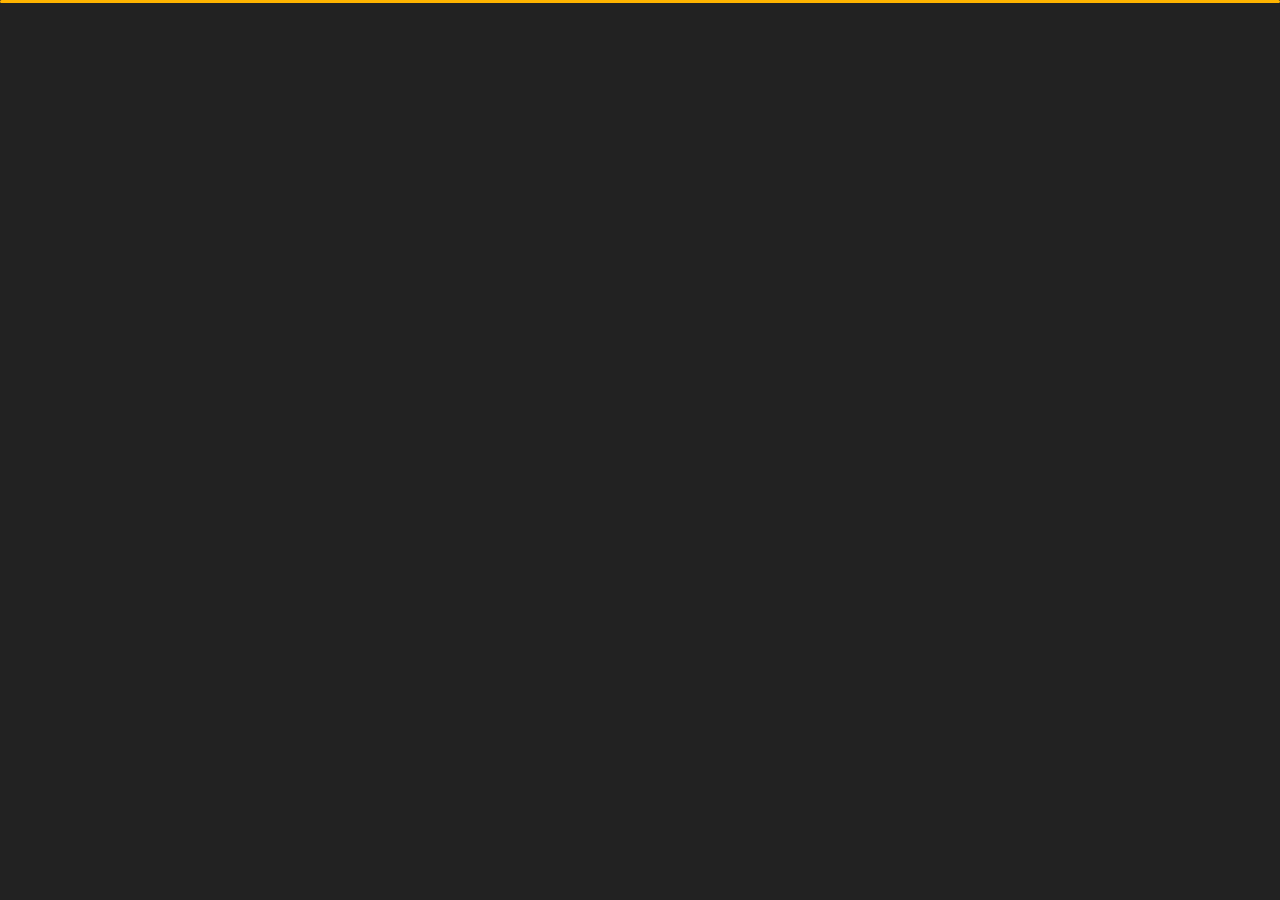
==== index.html @ 79e718c4 "Phase 1" ====
﻿<!DOCTYPE html>
<html lang="en">


<head>
    <meta charset="utf-8">
    <title> Manoj KC</title>
    <link rel="shortcut icon" type="image" href="img/logomark.png">
    <meta name="viewport" content="width=device-width, initial-scale=1">

    <!-- Template Google Fonts -->
    <link href="https://fonts.googleapis.com/css?family=Poppins:400,400i,500,500i,600,600i,700,700i,800,800i,900,900i" rel="stylesheet">
    <link href="https://fonts.googleapis.com/css?family=Open+Sans:300,400,400i,600,600i,700" rel="stylesheet">

    <!-- Template CSS Files -->
    <link href="css/bootstrap.min.css" rel="stylesheet">
    <link href="css/preloader.min.css" rel="stylesheet">
    <link href="css/circle.css" rel="stylesheet">
    <link href="css/font-awesome.min.css" rel="stylesheet">
    <link href="css/fm.revealator.jquery.min.css" rel="stylesheet">
    <link href="css/style.css" rel="stylesheet">

    <!-- CSS Skin File -->
    <link href="css/skins/yellow.css" rel="stylesheet">

    <!-- Live Style Switcher - demo only -->
    <link rel="alternate stylesheet" type="text/css" title="blue" href="css/skins/blue.css" />
    <link rel="alternate stylesheet" type="text/css" title="green" href="css/skins/green.css" />
    <link rel="alternate stylesheet" type="text/css" title="yellow" href="css/skins/yellow.css" />
    <link rel="alternate stylesheet" type="text/css" title="blueviolet" href="css/skins/blueviolet.css" />
    <link rel="alternate stylesheet" type="text/css" title="goldenrod" href="css/skins/goldenrod.css" />
    <link rel="alternate stylesheet" type="text/css" title="magenta" href="css/skins/magenta.css" />
    <link rel="alternate stylesheet" type="text/css" title="orange" href="css/skins/orange.css" />
    <link rel="alternate stylesheet" type="text/css" title="purple" href="css/skins/purple.css" />
    <link rel="alternate stylesheet" type="text/css" title="red" href="css/skins/red.css" />
    <link rel="alternate stylesheet" type="text/css" title="yellowgreen" href="css/skins/yellowgreen.css" />
    <link rel="stylesheet" type="text/css" href="css/styleswitcher.css" />

    <!-- Modernizr JS File -->
    <script src="js/modernizr.custom.js"></script>
</head>

<body class="home">


<!-- Spash Screen For my Logo -->
<div class="splash">
    <img src="img/logo Design/preloader.gif" class="responsive" alt="my picture" />
</div>

<!-- End of Splash  -->


<!-- Live Style Switcher Starts - demo only -->
<div id="switcher" class="">

    <div class="content-switcher">
        <h4>STYLE SWITCHER</h4>
        <ul>
            <li>
                <a href="#" onclick="setActiveStyleSheet('purple');" title="purple" class="color" id="purple"><img src="img/styleswitcher/purple.png" alt="purple" id="purple"/></a>
            </li>
            <li>
                <a href="#" onclick="setActiveStyleSheet('red');" title="red" class="color" id="red"><img src="img/styleswitcher/red.png" alt="red" id="red"/></a>
            </li>
            <li>
                <a href="#" onclick="setActiveStyleSheet('blueviolet');" title="blueviolet" class="color" id="blueviolet"><img src="img/styleswitcher/blueviolet.png" alt="blueviolet" id="bluevoilet"/></a>
            </li>
            <li>
                <a href="#" onclick="setActiveStyleSheet('blue'); ;" title="blue" class="color"><img src="img/styleswitcher/blue.png" alt="blue" id="blue"/></a>
            </li>
            <li>
                <a href="#" onclick="setActiveStyleSheet('goldenrod');" title="goldenrod" class="color" id="goldenrod"><img src="img/styleswitcher/goldenrod.png" alt="goldenrod" id="goldenrod"/></a>
            </li>
            <li>
                <a href="#" onclick="setActiveStyleSheet('magenta');" title="magenta" class="color" id="magenta"><img src="img/styleswitcher/magenta.png" alt="magenta" id="magneta"/></a>
            </li>
            <li>
                <a href="#" onclick="setActiveStyleSheet('yellowgreen');" title="yellowgreen" class="color" id="yellowgreen"><img src="img/styleswitcher/yellowgreen.png" alt="yellowgreen" id="yellowgreen"/></a>
            </li>
            <li>
                <a href="#" onclick="setActiveStyleSheet('orange');" title="orange" class="color" id="orange"><img src="img/styleswitcher/orange.png" alt="orange" id="orange"/></a>
            </li>
            <li>
                <a href="#" onclick="setActiveStyleSheet('green');" title="green" class="color" id="green"><img src="img/styleswitcher/green.png" alt="green" id="green"/></a>
            </li>
            <li>
                <a href="#" onclick="setActiveStyleSheet('yellow');" title="yellow" class="color" id="yellow"><img src="img/styleswitcher/yellow.png" alt="yellow" id="yellow"/></a>
            </li>
        </ul>
           <div id="hideSwitcher">&times;</div>
    </div>
</div>
<div id="showSwitcher" class="styleSecondColor"><i class="fa fa-cog fa-spin"></i></div>
<!-- Live Style Switcher Ends - demo only -->
<!-- Header Starts -->
<header class="header" id="navbar-collapse-toggle">
    <!-- Fixed Navigation Starts -->
    <ul class="icon-menu d-none d-lg-block revealator-slideup revealator-once revealator-delay1">
        <li class="icon-box active">
            <i class="fa fa-home"></i>
            <a href="index.html">
                <h2>Home</h2>
            </a>
        </li>
        <li class="icon-box">
            <i class="fa fa-user"></i>
            <a href="about.html">
                <h2>About</h2>
            </a>
        </li>
        <li class="icon-box">
            <i class="fa fa-briefcase"></i>
            <a href="portfolio.html">
                <h2>Portfolio</h2>
            </a>
        </li>
        <li class="icon-box">
            <i class="fa fa-envelope-open"></i>
            <a href="contact.html">
                <h2>Contact</h2>
            </a>
        </li>
        <li class="icon-box">
            <i class="fa fa-comments"></i>
            <a href="blog.html">
                <h2>Blog</h2>
            </a>
        </li>
    </ul>
    <!-- Fixed Navigation Ends -->
    <!-- Mobile Menu Starts -->
    <nav role="navigation" class="d-block d-lg-none">
        <div id="menuToggle">
            <input type="checkbox" />
            <span></span>
            <span></span>
            <span></span>
            <ul class="list-unstyled" id="menu">
                <li class="active"><a href="index.html"><i class="fa fa-home"></i><span>Home</span></a></li>
                <li><a href="about.html"><i class="fa fa-user"></i><span>About</span></a></li>
                <li><a href="portfolio.html"><i class="fa fa-folder-open"></i><span>Portfolio</span></a></li>
                <li><a href="contact.html"><i class="fa fa-envelope-open"></i><span>Contact</span></a></li>
                <li><a href="blog.html"><i class="fa fa-comments"></i><span>Blog</span></a></li>
            </ul>
        </div>
    </nav>
    <!-- Mobile Menu Ends -->
</header>
<!-- Header Ends -->
<!-- Main Content Starts -->
<section class="container-fluid main-container container-home p-0 revealator-slideup revealator-once revealator-delay1">
    <div class="color-block d-none d-lg-block"></div>
    <div class="row home-details-container align-items-center">
        <div class="col-lg-4 bg position-fixed d-none d-lg-block"></div>
        <div class="col-12 col-lg-8 offset-lg-4 home-details text-left text-sm-center text-lg-left">
            <div>
                <img src="img/img-mobile.jpg" class="img-fluid main-img-mobile d-none d-sm-block d-lg-none" alt="my picture"/>
                <script src="js/photoswitcher.js"></script>
                <h6 class="text-uppercase open-sans-font mb-0 d-block d-sm-none d-lg-block">hi there !</h6>
                <h1 class="text-uppercase poppins-font"><span>I'm</span> MANOJ KC</h1>
                <p class="open-sans-font">Full Stack Developer experienced with all stages of the development cycle for dynamic web projects. Well-versed in
                numerous programming languages including HTML5, Django Framework, NodeJs, ReactJs, Kotlin, OOP, JavaScript, CSS, MySQL.
                Strong background in project management and customer relations. I am passionate about building excellent software that improves the lives of those around me.</p>
                <a href="about.html" class="btn btn-about">more about me</a>
            </div>
        </div>
    </div>
</section>
<!-- Main Content Ends -->

<!-- Template JS Files -->
<script src="js/jquery-3.5.0.min.js"></script>
<script src="js/styleswitcher.js"></script>
<script src="js/preloader.min.js"></script>
<script src="js/fm.revealator.jquery.min.js"></script>
<script src="js/imagesloaded.pkgd.min.js"></script>
<script src="js/masonry.pkgd.min.js"></script>
<script src="js/classie.js"></script>
<script src="js/cbpGridGallery.js"></script>
<script src="js/jquery.hoverdir.js"></script>
<script src="js/popper.min.js"></script>
<script src="js/bootstrap.js"></script>
<script src="js/custom.js"></script>



</body>

</html>
---- css/preloader.min.css ----
.preloader {
  position: fixed;
  top: 0;
  right: 0;
  bottom: 0;
  left: 0;
  background-color: #111;
  transform-origin: bottom;
  z-index: 111111;
}
.preloader .black_wall {
  height: 100%;
  background-color: #222;
  transform-origin: top;
  animation: preloader_slide 0.5s ease-in-out 0s 1 normal both;
}
.preloader .loader {
  width: 100%;
  height: 3px;
  position: absolute;
  border-radius: 2px;
  top: 0;
  right: 0;
  left: 0;
  margin: auto;
  background-color: #ffc41f;
  transform-origin: left;
  animation: loader_running 3s ease-in-out 1s infinite normal both;
}
.preloader.off {
  animation: preloader_slide 0.5s ease-in-out 0s 1 reverse both;
}
@keyframes loader_running {
  0% {
    transform: scaleX(0);
    transform-origin: left;
  }
  49% {
    transform: scaleX(1);
    transform-origin: left;
  }
  50% {
    transform: scaleX(1);
    transform-origin: right;
  }
  100% {
    transform-origin: right;
    transform: scaleX(0);
  }
}
@keyframes preloader_slide {
  from {
    transform: scaleY(0);
  }
  to {
    transform: scaleY(1);
  }
}
---- css/circle.css ----
.rect-auto,
.c100.p51 .slice,
.c100.p52 .slice,
.c100.p53 .slice,
.c100.p54 .slice,
.c100.p55 .slice,
.c100.p56 .slice,
.c100.p57 .slice,
.c100.p58 .slice,
.c100.p59 .slice,
.c100.p60 .slice,
.c100.p61 .slice,
.c100.p62 .slice,
.c100.p63 .slice,
.c100.p64 .slice,
.c100.p65 .slice,
.c100.p66 .slice,
.c100.p67 .slice,
.c100.p68 .slice,
.c100.p69 .slice,
.c100.p70 .slice,
.c100.p71 .slice,
.c100.p72 .slice,
.c100.p73 .slice,
.c100.p74 .slice,
.c100.p75 .slice,
.c100.p76 .slice,
.c100.p77 .slice,
.c100.p78 .slice,
.c100.p79 .slice,
.c100.p80 .slice,
.c100.p81 .slice,
.c100.p82 .slice,
.c100.p83 .slice,
.c100.p84 .slice,
.c100.p85 .slice,
.c100.p86 .slice,
.c100.p87 .slice,
.c100.p88 .slice,
.c100.p89 .slice,
.c100.p90 .slice,
.c100.p91 .slice,
.c100.p92 .slice,
.c100.p93 .slice,
.c100.p94 .slice,
.c100.p95 .slice,
.c100.p96 .slice,
.c100.p97 .slice,
.c100.p98 .slice,
.c100.p99 .slice,
.c100.p100 .slice {
  clip: rect(auto, auto, auto, auto);
}
.pie,
.c100 .bar,
.c100.p51 .fill,
.c100.p52 .fill,
.c100.p53 .fill,
.c100.p54 .fill,
.c100.p55 .fill,
.c100.p56 .fill,
.c100.p57 .fill,
.c100.p58 .fill,
.c100.p59 .fill,
.c100.p60 .fill,
.c100.p61 .fill,
.c100.p62 .fill,
.c100.p63 .fill,
.c100.p64 .fill,
.c100.p65 .fill,
.c100.p66 .fill,
.c100.p67 .fill,
.c100.p68 .fill,
.c100.p69 .fill,
.c100.p70 .fill,
.c100.p71 .fill,
.c100.p72 .fill,
.c100.p73 .fill,
.c100.p74 .fill,
.c100.p75 .fill,
.c100.p76 .fill,
.c100.p77 .fill,
.c100.p78 .fill,
.c100.p79 .fill,
.c100.p80 .fill,
.c100.p81 .fill,
.c100.p82 .fill,
.c100.p83 .fill,
.c100.p84 .fill,
.c100.p85 .fill,
.c100.p86 .fill,
.c100.p87 .fill,
.c100.p88 .fill,
.c100.p89 .fill,
.c100.p90 .fill,
.c100.p91 .fill,
.c100.p92 .fill,
.c100.p93 .fill,
.c100.p94 .fill,
.c100.p95 .fill,
.c100.p96 .fill,
.c100.p97 .fill,
.c100.p98 .fill,
.c100.p99 .fill,
.c100.p100 .fill {
  position: absolute;
  border: 0.08em solid #307bbb;
  width: 0.84em;
  height: 0.84em;
  clip: rect(0em, 0.5em, 1em, 0em);
  border-radius: 50%;
  -webkit-transform: rotate(0deg);
  -moz-transform: rotate(0deg);
  -ms-transform: rotate(0deg);
  -o-transform: rotate(0deg);
  transform: rotate(0deg);
}
.pie-fill,
.c100.p51 .bar:after,
.c100.p51 .fill,
.c100.p52 .bar:after,
.c100.p52 .fill,
.c100.p53 .bar:after,
.c100.p53 .fill,
.c100.p54 .bar:after,
.c100.p54 .fill,
.c100.p55 .bar:after,
.c100.p55 .fill,
.c100.p56 .bar:after,
.c100.p56 .fill,
.c100.p57 .bar:after,
.c100.p57 .fill,
.c100.p58 .bar:after,
.c100.p58 .fill,
.c100.p59 .bar:after,
.c100.p59 .fill,
.c100.p60 .bar:after,
.c100.p60 .fill,
.c100.p61 .bar:after,
.c100.p61 .fill,
.c100.p62 .bar:after,
.c100.p62 .fill,
.c100.p63 .bar:after,
.c100.p63 .fill,
.c100.p64 .bar:after,
.c100.p64 .fill,
.c100.p65 .bar:after,
.c100.p65 .fill,
.c100.p66 .bar:after,
.c100.p66 .fill,
.c100.p67 .bar:after,
.c100.p67 .fill,
.c100.p68 .bar:after,
.c100.p68 .fill,
.c100.p69 .bar:after,
.c100.p69 .fill,
.c100.p70 .bar:after,
.c100.p70 .fill,
.c100.p71 .bar:after,
.c100.p71 .fill,
.c100.p72 .bar:after,
.c100.p72 .fill,
.c100.p73 .bar:after,
.c100.p73 .fill,
.c100.p74 .bar:after,
.c100.p74 .fill,
.c100.p75 .bar:after,
.c100.p75 .fill,
.c100.p76 .bar:after,
.c100.p76 .fill,
.c100.p77 .bar:after,
.c100.p77 .fill,
.c100.p78 .bar:after,
.c100.p78 .fill,
.c100.p79 .bar:after,
.c100.p79 .fill,
.c100.p80 .bar:after,
.c100.p80 .fill,
.c100.p81 .bar:after,
.c100.p81 .fill,
.c100.p82 .bar:after,
.c100.p82 .fill,
.c100.p83 .bar:after,
.c100.p83 .fill,
.c100.p84 .bar:after,
.c100.p84 .fill,
.c100.p85 .bar:after,
.c100.p85 .fill,
.c100.p86 .bar:after,
.c100.p86 .fill,
.c100.p87 .bar:after,
.c100.p87 .fill,
.c100.p88 .bar:after,
.c100.p88 .fill,
.c100.p89 .bar:after,
.c100.p89 .fill,
.c100.p90 .bar:after,
.c100.p90 .fill,
.c100.p91 .bar:after,
.c100.p91 .fill,
.c100.p92 .bar:after,
.c100.p92 .fill,
.c100.p93 .bar:after,
.c100.p93 .fill,
.c100.p94 .bar:after,
.c100.p94 .fill,
.c100.p95 .bar:after,
.c100.p95 .fill,
.c100.p96 .bar:after,
.c100.p96 .fill,
.c100.p97 .bar:after,
.c100.p97 .fill,
.c100.p98 .bar:after,
.c100.p98 .fill,
.c100.p99 .bar:after,
.c100.p99 .fill,
.c100.p100 .bar:after,
.c100.p100 .fill {
  -webkit-transform: rotate(180deg);
  -moz-transform: rotate(180deg);
  -ms-transform: rotate(180deg);
  -o-transform: rotate(180deg);
  transform: rotate(180deg);
}
.c100 {
  position: relative;
  font-size: 120px;
  width: 1em;
  height: 1em;
  border-radius: 50%;
  float: left;
  margin: 0 0.1em 0.1em 0;
  background-color: #cccccc;
}
.c100 *,
.c100 *:before,
.c100 *:after {
  -webkit-box-sizing: content-box;
  -moz-box-sizing: content-box;
  box-sizing: content-box;
}
.c100.center {
  float: none;
  margin: 0 auto;
}
.c100.big {
  font-size: 240px;
}
.c100.small {
  font-size: 80px;
}
.c100 > span {
  position: absolute;
  width: 100%;
  z-index: 1;
  left: 0;
  top: 0;
  width: 5em;
  line-height: 5em;
  font-size: 0.2em;
  color: #cccccc;
  display: block;
  text-align: center;
  white-space: nowrap;
  -webkit-transition-property: all;
  -moz-transition-property: all;
  -o-transition-property: all;
  transition-property: all;
  -webkit-transition-duration: 0.2s;
  -moz-transition-duration: 0.2s;
  -o-transition-duration: 0.2s;
  transition-duration: 0.2s;
  -webkit-transition-timing-function: ease-out;
  -moz-transition-timing-function: ease-out;
  -o-transition-timing-function: ease-out;
  transition-timing-function: ease-out;
}
.c100:after {
  position: absolute;
  top: 0.08em;
  left: 0.08em;
  display: block;
  content: " ";
  border-radius: 50%;
  background-color: #f5f5f5;
  width: 0.84em;
  height: 0.84em;
  -webkit-transition-property: all;
  -moz-transition-property: all;
  -o-transition-property: all;
  transition-property: all;
  -webkit-transition-duration: 0.2s;
  -moz-transition-duration: 0.2s;
  -o-transition-duration: 0.2s;
  transition-duration: 0.2s;
  -webkit-transition-timing-function: ease-in;
  -moz-transition-timing-function: ease-in;
  -o-transition-timing-function: ease-in;
  transition-timing-function: ease-in;
}
.c100 .slice {
  position: absolute;
  width: 1em;
  height: 1em;
  clip: rect(0em, 1em, 1em, 0.5em);
}
.c100.p1 .bar {
  -webkit-transform: rotate(3.6deg);
  -moz-transform: rotate(3.6deg);
  -ms-transform: rotate(3.6deg);
  -o-transform: rotate(3.6deg);
  transform: rotate(3.6deg);
}
.c100.p2 .bar {
  -webkit-transform: rotate(7.2deg);
  -moz-transform: rotate(7.2deg);
  -ms-transform: rotate(7.2deg);
  -o-transform: rotate(7.2deg);
  transform: rotate(7.2deg);
}
.c100.p3 .bar {
  -webkit-transform: rotate(10.8deg);
  -moz-transform: rotate(10.8deg);
  -ms-transform: rotate(10.8deg);
  -o-transform: rotate(10.8deg);
  transform: rotate(10.8deg);
}
.c100.p4 .bar {
  -webkit-transform: rotate(14.4deg);
  -moz-transform: rotate(14.4deg);
  -ms-transform: rotate(14.4deg);
  -o-transform: rotate(14.4deg);
  transform: rotate(14.4deg);
}
.c100.p5 .bar {
  -webkit-transform: rotate(18deg);
  -moz-transform: rotate(18deg);
  -ms-transform: rotate(18deg);
  -o-transform: rotate(18deg);
  transform: rotate(18deg);
}
.c100.p6 .bar {
  -webkit-transform: rotate(21.6deg);
  -moz-transform: rotate(21.6deg);
  -ms-transform: rotate(21.6deg);
  -o-transform: rotate(21.6deg);
  transform: rotate(21.6deg);
}
.c100.p7 .bar {
  -webkit-transform: rotate(25.2deg);
  -moz-transform: rotate(25.2deg);
  -ms-transform: rotate(25.2deg);
  -o-transform: rotate(25.2deg);
  transform: rotate(25.2deg);
}
.c100.p8 .bar {
  -webkit-transform: rotate(28.8deg);
  -moz-transform: rotate(28.8deg);
  -ms-transform: rotate(28.8deg);
  -o-transform: rotate(28.8deg);
  transform: rotate(28.8deg);
}
.c100.p9 .bar {
  -webkit-transform: rotate(32.4deg);
  -moz-transform: rotate(32.4deg);
  -ms-transform: rotate(32.4deg);
  -o-transform: rotate(32.4deg);
  transform: rotate(32.4deg);
}
.c100.p10 .bar {
  -webkit-transform: rotate(36deg);
  -moz-transform: rotate(36deg);
  -ms-transform: rotate(36deg);
  -o-transform: rotate(36deg);
  transform: rotate(36deg);
}
.c100.p11 .bar {
  -webkit-transform: rotate(39.6deg);
  -moz-transform: rotate(39.6deg);
  -ms-transform: rotate(39.6deg);
  -o-transform: rotate(39.6deg);
  transform: rotate(39.6deg);
}
.c100.p12 .bar {
  -webkit-transform: rotate(43.2deg);
  -moz-transform: rotate(43.2deg);
  -ms-transform: rotate(43.2deg);
  -o-transform: rotate(43.2deg);
  transform: rotate(43.2deg);
}
.c100.p13 .bar {
  -webkit-transform: rotate(46.800000000000004deg);
  -moz-transform: rotate(46.800000000000004deg);
  -ms-transform: rotate(46.800000000000004deg);
  -o-transform: rotate(46.800000000000004deg);
  transform: rotate(46.800000000000004deg);
}
.c100.p14 .bar {
  -webkit-transform: rotate(50.4deg);
  -moz-transform: rotate(50.4deg);
  -ms-transform: rotate(50.4deg);
  -o-transform: rotate(50.4deg);
  transform: rotate(50.4deg);
}
.c100.p15 .bar {
  -webkit-transform: rotate(54deg);
  -moz-transform: rotate(54deg);
  -ms-transform: rotate(54deg);
  -o-transform: rotate(54deg);
  transform: rotate(54deg);
}
.c100.p16 .bar {
  -webkit-transform: rotate(57.6deg);
  -moz-transform: rotate(57.6deg);
  -ms-transform: rotate(57.6deg);
  -o-transform: rotate(57.6deg);
  transform: rotate(57.6deg);
}
.c100.p17 .bar {
  -webkit-transform: rotate(61.2deg);
  -moz-transform: rotate(61.2deg);
  -ms-transform: rotate(61.2deg);
  -o-transform: rotate(61.2deg);
  transform: rotate(61.2deg);
}
.c100.p18 .bar {
  -webkit-transform: rotate(64.8deg);
  -moz-transform: rotate(64.8deg);
  -ms-transform: rotate(64.8deg);
  -o-transform: rotate(64.8deg);
  transform: rotate(64.8deg);
}
.c100.p19 .bar {
  -webkit-transform: rotate(68.4deg);
  -moz-transform: rotate(68.4deg);
  -ms-transform: rotate(68.4deg);
  -o-transform: rotate(68.4deg);
  transform: rotate(68.4deg);
}
.c100.p20 .bar {
  -webkit-transform: rotate(72deg);
  -moz-transform: rotate(72deg);
  -ms-transform: rotate(72deg);
  -o-transform: rotate(72deg);
  transform: rotate(72deg);
}
.c100.p21 .bar {
  -webkit-transform: rotate(75.60000000000001deg);
  -moz-transform: rotate(75.60000000000001deg);
  -ms-transform: rotate(75.60000000000001deg);
  -o-transform: rotate(75.60000000000001deg);
  transform: rotate(75.60000000000001deg);
}
.c100.p22 .bar {
  -webkit-transform: rotate(79.2deg);
  -moz-transform: rotate(79.2deg);
  -ms-transform: rotate(79.2deg);
  -o-transform: rotate(79.2deg);
  transform: rotate(79.2deg);
}
.c100.p23 .bar {
  -webkit-transform: rotate(82.8deg);
  -moz-transform: rotate(82.8deg);
  -ms-transform: rotate(82.8deg);
  -o-transform: rotate(82.8deg);
  transform: rotate(82.8deg);
}
.c100.p24 .bar {
  -webkit-transform: rotate(86.4deg);
  -moz-transform: rotate(86.4deg);
  -ms-transform: rotate(86.4deg);
  -o-transform: rotate(86.4deg);
  transform: rotate(86.4deg);
}
.c100.p25 .bar {
  -webkit-transform: rotate(90deg);
  -moz-transform: rotate(90deg);
  -ms-transform: rotate(90deg);
  -o-transform: rotate(90deg);
  transform: rotate(90deg);
}
.c100.p26 .bar {
  -webkit-transform: rotate(93.60000000000001deg);
  -moz-transform: rotate(93.60000000000001deg);
  -ms-transform: rotate(93.60000000000001deg);
  -o-transform: rotate(93.60000000000001deg);
  transform: rotate(93.60000000000001deg);
}
.c100.p27 .bar {
  -webkit-transform: rotate(97.2deg);
  -moz-transform: rotate(97.2deg);
  -ms-transform: rotate(97.2deg);
  -o-transform: rotate(97.2deg);
  transform: rotate(97.2deg);
}
.c100.p28 .bar {
  -webkit-transform: rotate(100.8deg);
  -moz-transform: rotate(100.8deg);
  -ms-transform: rotate(100.8deg);
  -o-transform: rotate(100.8deg);
  transform: rotate(100.8deg);
}
.c100.p29 .bar {
  -webkit-transform: rotate(104.4deg);
  -moz-transform: rotate(104.4deg);
  -ms-transform: rotate(104.4deg);
  -o-transform: rotate(104.4deg);
  transform: rotate(104.4deg);
}
.c100.p30 .bar {
  -webkit-transform: rotate(108deg);
  -moz-transform: rotate(108deg);
  -ms-transform: rotate(108deg);
  -o-transform: rotate(108deg);
  transform: rotate(108deg);
}
.c100.p31 .bar {
  -webkit-transform: rotate(111.60000000000001deg);
  -moz-transform: rotate(111.60000000000001deg);
  -ms-transform: rotate(111.60000000000001deg);
  -o-transform: rotate(111.60000000000001deg);
  transform: rotate(111.60000000000001deg);
}
.c100.p32 .bar {
  -webkit-transform: rotate(115.2deg);
  -moz-transform: rotate(115.2deg);
  -ms-transform: rotate(115.2deg);
  -o-transform: rotate(115.2deg);
  transform: rotate(115.2deg);
}
.c100.p33 .bar {
  -webkit-transform: rotate(118.8deg);
  -moz-transform: rotate(118.8deg);
  -ms-transform: rotate(118.8deg);
  -o-transform: rotate(118.8deg);
  transform: rotate(118.8deg);
}
.c100.p34 .bar {
  -webkit-transform: rotate(122.4deg);
  -moz-transform: rotate(122.4deg);
  -ms-transform: rotate(122.4deg);
  -o-transform: rotate(122.4deg);
  transform: rotate(122.4deg);
}
.c100.p35 .bar {
  -webkit-transform: rotate(126deg);
  -moz-transform: rotate(126deg);
  -ms-transform: rotate(126deg);
  -o-transform: rotate(126deg);
  transform: rotate(126deg);
}
.c100.p36 .bar {
  -webkit-transform: rotate(129.6deg);
  -moz-transform: rotate(129.6deg);
  -ms-transform: rotate(129.6deg);
  -o-transform: rotate(129.6deg);
  transform: rotate(129.6deg);
}
.c100.p37 .bar {
  -webkit-transform: rotate(133.20000000000002deg);
  -moz-transform: rotate(133.20000000000002deg);
  -ms-transform: rotate(133.20000000000002deg);
  -o-transform: rotate(133.20000000000002deg);
  transform: rotate(133.20000000000002deg);
}
.c100.p38 .bar {
  -webkit-transform: rotate(136.8deg);
  -moz-transform: rotate(136.8deg);
  -ms-transform: rotate(136.8deg);
  -o-transform: rotate(136.8deg);
  transform: rotate(136.8deg);
}
.c100.p39 .bar {
  -webkit-transform: rotate(140.4deg);
  -moz-transform: rotate(140.4deg);
  -ms-transform: rotate(140.4deg);
  -o-transform: rotate(140.4deg);
  transform: rotate(140.4deg);
}
.c100.p40 .bar {
  -webkit-transform: rotate(144deg);
  -moz-transform: rotate(144deg);
  -ms-transform: rotate(144deg);
  -o-transform: rotate(144deg);
  transform: rotate(144deg);
}
.c100.p41 .bar {
  -webkit-transform: rotate(147.6deg);
  -moz-transform: rotate(147.6deg);
  -ms-transform: rotate(147.6deg);
  -o-transform: rotate(147.6deg);
  transform: rotate(147.6deg);
}
.c100.p42 .bar {
  -webkit-transform: rotate(151.20000000000002deg);
  -moz-transform: rotate(151.20000000000002deg);
  -ms-transform: rotate(151.20000000000002deg);
  -o-transform: rotate(151.20000000000002deg);
  transform: rotate(151.20000000000002deg);
}
.c100.p43 .bar {
  -webkit-transform: rotate(154.8deg);
  -moz-transform: rotate(154.8deg);
  -ms-transform: rotate(154.8deg);
  -o-transform: rotate(154.8deg);
  transform: rotate(154.8deg);
}
.c100.p44 .bar {
  -webkit-transform: rotate(158.4deg);
  -moz-transform: rotate(158.4deg);
  -ms-transform: rotate(158.4deg);
  -o-transform: rotate(158.4deg);
  transform: rotate(158.4deg);
}
.c100.p45 .bar {
  -webkit-transform: rotate(162deg);
  -moz-transform: rotate(162deg);
  -ms-transform: rotate(162deg);
  -o-transform: rotate(162deg);
  transform: rotate(162deg);
}
.c100.p46 .bar {
  -webkit-transform: rotate(165.6deg);
  -moz-transform: rotate(165.6deg);
  -ms-transform: rotate(165.6deg);
  -o-transform: rotate(165.6deg);
  transform: rotate(165.6deg);
}
.c100.p47 .bar {
  -webkit-transform: rotate(169.20000000000002deg);
  -moz-transform: rotate(169.20000000000002deg);
  -ms-transform: rotate(169.20000000000002deg);
  -o-transform: rotate(169.20000000000002deg);
  transform: rotate(169.20000000000002deg);
}
.c100.p48 .bar {
  -webkit-transform: rotate(172.8deg);
  -moz-transform: rotate(172.8deg);
  -ms-transform: rotate(172.8deg);
  -o-transform: rotate(172.8deg);
  transform: rotate(172.8deg);
}
.c100.p49 .bar {
  -webkit-transform: rotate(176.4deg);
  -moz-transform: rotate(176.4deg);
  -ms-transform: rotate(176.4deg);
  -o-transform: rotate(176.4deg);
  transform: rotate(176.4deg);
}
.c100.p50 .bar {
  -webkit-transform: rotate(180deg);
  -moz-transform: rotate(180deg);
  -ms-transform: rotate(180deg);
  -o-transform: rotate(180deg);
  transform: rotate(180deg);
}
.c100.p51 .bar {
  -webkit-transform: rotate(183.6deg);
  -moz-transform: rotate(183.6deg);
  -ms-transform: rotate(183.6deg);
  -o-transform: rotate(183.6deg);
  transform: rotate(183.6deg);
}
.c100.p52 .bar {
  -webkit-transform: rotate(187.20000000000002deg);
  -moz-transform: rotate(187.20000000000002deg);
  -ms-transform: rotate(187.20000000000002deg);
  -o-transform: rotate(187.20000000000002deg);
  transform: rotate(187.20000000000002deg);
}
.c100.p53 .bar {
  -webkit-transform: rotate(190.8deg);
  -moz-transform: rotate(190.8deg);
  -ms-transform: rotate(190.8deg);
  -o-transform: rotate(190.8deg);
  transform: rotate(190.8deg);
}
.c100.p54 .bar {
  -webkit-transform: rotate(194.4deg);
  -moz-transform: rotate(194.4deg);
  -ms-transform: rotate(194.4deg);
  -o-transform: rotate(194.4deg);
  transform: rotate(194.4deg);
}
.c100.p55 .bar {
  -webkit-transform: rotate(198deg);
  -moz-transform: rotate(198deg);
  -ms-transform: rotate(198deg);
  -o-transform: rotate(198deg);
  transform: rotate(198deg);
}
.c100.p56 .bar {
  -webkit-transform: rotate(201.6deg);
  -moz-transform: rotate(201.6deg);
  -ms-transform: rotate(201.6deg);
  -o-transform: rotate(201.6deg);
  transform: rotate(201.6deg);
}
.c100.p57 .bar {
  -webkit-transform: rotate(205.20000000000002deg);
  -moz-transform: rotate(205.20000000000002deg);
  -ms-transform: rotate(205.20000000000002deg);
  -o-transform: rotate(205.20000000000002deg);
  transform: rotate(205.20000000000002deg);
}
.c100.p58 .bar {
  -webkit-transform: rotate(208.8deg);
  -moz-transform: rotate(208.8deg);
  -ms-transform: rotate(208.8deg);
  -o-transform: rotate(208.8deg);
  transform: rotate(208.8deg);
}
.c100.p59 .bar {
  -webkit-transform: rotate(212.4deg);
  -moz-transform: rotate(212.4deg);
  -ms-transform: rotate(212.4deg);
  -o-transform: rotate(212.4deg);
  transform: rotate(212.4deg);
}
.c100.p60 .bar {
  -webkit-transform: rotate(216deg);
  -moz-transform: rotate(216deg);
  -ms-transform: rotate(216deg);
  -o-transform: rotate(216deg);
  transform: rotate(216deg);
}
.c100.p61 .bar {
  -webkit-transform: rotate(219.6deg);
  -moz-transform: rotate(219.6deg);
  -ms-transform: rotate(219.6deg);
  -o-transform: rotate(219.6deg);
  transform: rotate(219.6deg);
}
.c100.p62 .bar {
  -webkit-transform: rotate(223.20000000000002deg);
  -moz-transform: rotate(223.20000000000002deg);
  -ms-transform: rotate(223.20000000000002deg);
  -o-transform: rotate(223.20000000000002deg);
  transform: rotate(223.20000000000002deg);
}
.c100.p63 .bar {
  -webkit-transform: rotate(226.8deg);
  -moz-transform: rotate(226.8deg);
  -ms-transform: rotate(226.8deg);
  -o-transform: rotate(226.8deg);
  transform: rotate(226.8deg);
}
.c100.p64 .bar {
  -webkit-transform: rotate(230.4deg);
  -moz-transform: rotate(230.4deg);
  -ms-transform: rotate(230.4deg);
  -o-transform: rotate(230.4deg);
  transform: rotate(230.4deg);
}
.c100.p65 .bar {
  -webkit-transform: rotate(234deg);
  -moz-transform: rotate(234deg);
  -ms-transform: rotate(234deg);
  -o-transform: rotate(234deg);
  transform: rotate(234deg);
}
.c100.p66 .bar {
  -webkit-transform: rotate(237.6deg);
  -moz-transform: rotate(237.6deg);
  -ms-transform: rotate(237.6deg);
  -o-transform: rotate(237.6deg);
  transform: rotate(237.6deg);
}
.c100.p67 .bar {
  -webkit-transform: rotate(241.20000000000002deg);
  -moz-transform: rotate(241.20000000000002deg);
  -ms-transform: rotate(241.20000000000002deg);
  -o-transform: rotate(241.20000000000002deg);
  transform: rotate(241.20000000000002deg);
}
.c100.p68 .bar {
  -webkit-transform: rotate(244.8deg);
  -moz-transform: rotate(244.8deg);
  -ms-transform: rotate(244.8deg);
  -o-transform: rotate(244.8deg);
  transform: rotate(244.8deg);
}
.c100.p69 .bar {
  -webkit-transform: rotate(248.4deg);
  -moz-transform: rotate(248.4deg);
  -ms-transform: rotate(248.4deg);
  -o-transform: rotate(248.4deg);
  transform: rotate(248.4deg);
}
.c100.p70 .bar {
  -webkit-transform: rotate(252deg);
  -moz-transform: rotate(252deg);
  -ms-transform: rotate(252deg);
  -o-transform: rotate(252deg);
  transform: rotate(252deg);
}
.c100.p71 .bar {
  -webkit-transform: rotate(255.6deg);
  -moz-transform: rotate(255.6deg);
  -ms-transform: rotate(255.6deg);
  -o-transform: rotate(255.6deg);
  transform: rotate(255.6deg);
}
.c100.p72 .bar {
  -webkit-transform: rotate(259.2deg);
  -moz-transform: rotate(259.2deg);
  -ms-transform: rotate(259.2deg);
  -o-transform: rotate(259.2deg);
  transform: rotate(259.2deg);
}
.c100.p73 .bar {
  -webkit-transform: rotate(262.8deg);
  -moz-transform: rotate(262.8deg);
  -ms-transform: rotate(262.8deg);
  -o-transform: rotate(262.8deg);
  transform: rotate(262.8deg);
}
.c100.p74 .bar {
  -webkit-transform: rotate(266.40000000000003deg);
  -moz-transform: rotate(266.40000000000003deg);
  -ms-transform: rotate(266.40000000000003deg);
  -o-transform: rotate(266.40000000000003deg);
  transform: rotate(266.40000000000003deg);
}
.c100.p75 .bar {
  -webkit-transform: rotate(270deg);
  -moz-transform: rotate(270deg);
  -ms-transform: rotate(270deg);
  -o-transform: rotate(270deg);
  transform: rotate(270deg);
}
.c100.p76 .bar {
  -webkit-transform: rotate(273.6deg);
  -moz-transform: rotate(273.6deg);
  -ms-transform: rotate(273.6deg);
  -o-transform: rotate(273.6deg);
  transform: rotate(273.6deg);
}
.c100.p77 .bar {
  -webkit-transform: rotate(277.2deg);
  -moz-transform: rotate(277.2deg);
  -ms-transform: rotate(277.2deg);
  -o-transform: rotate(277.2deg);
  transform: rotate(277.2deg);
}
.c100.p78 .bar {
  -webkit-transform: rotate(280.8deg);
  -moz-transform: rotate(280.8deg);
  -ms-transform: rotate(280.8deg);
  -o-transform: rotate(280.8deg);
  transform: rotate(280.8deg);
}
.c100.p79 .bar {
  -webkit-transform: rotate(284.40000000000003deg);
  -moz-transform: rotate(284.40000000000003deg);
  -ms-transform: rotate(284.40000000000003deg);
  -o-transform: rotate(284.40000000000003deg);
  transform: rotate(284.40000000000003deg);
}
.c100.p80 .bar {
  -webkit-transform: rotate(288deg);
  -moz-transform: rotate(288deg);
  -ms-transform: rotate(288deg);
  -o-transform: rotate(288deg);
  transform: rotate(288deg);
}
.c100.p81 .bar {
  -webkit-transform: rotate(291.6deg);
  -moz-transform: rotate(291.6deg);
  -ms-transform: rotate(291.6deg);
  -o-transform: rotate(291.6deg);
  transform: rotate(291.6deg);
}
.c100.p82 .bar {
  -webkit-transform: rotate(295.2deg);
  -moz-transform: rotate(295.2deg);
  -ms-transform: rotate(295.2deg);
  -o-transform: rotate(295.2deg);
  transform: rotate(295.2deg);
}
.c100.p83 .bar {
  -webkit-transform: rotate(298.8deg);
  -moz-transform: rotate(298.8deg);
  -ms-transform: rotate(298.8deg);
  -o-transform: rotate(298.8deg);
  transform: rotate(298.8deg);
}
.c100.p84 .bar {
  -webkit-transform: rotate(302.40000000000003deg);
  -moz-transform: rotate(302.40000000000003deg);
  -ms-transform: rotate(302.40000000000003deg);
  -o-transform: rotate(302.40000000000003deg);
  transform: rotate(302.40000000000003deg);
}
.c100.p85 .bar {
  -webkit-transform: rotate(306deg);
  -moz-transform: rotate(306deg);
  -ms-transform: rotate(306deg);
  -o-transform: rotate(306deg);
  transform: rotate(306deg);
}
.c100.p86 .bar {
  -webkit-transform: rotate(309.6deg);
  -moz-transform: rotate(309.6deg);
  -ms-transform: rotate(309.6deg);
  -o-transform: rotate(309.6deg);
  transform: rotate(309.6deg);
}
.c100.p87 .bar {
  -webkit-transform: rotate(313.2deg);
  -moz-transform: rotate(313.2deg);
  -ms-transform: rotate(313.2deg);
  -o-transform: rotate(313.2deg);
  transform: rotate(313.2deg);
}
.c100.p88 .bar {
  -webkit-transform: rotate(316.8deg);
  -moz-transform: rotate(316.8deg);
  -ms-transform: rotate(316.8deg);
  -o-transform: rotate(316.8deg);
  transform: rotate(316.8deg);
}
.c100.p89 .bar {
  -webkit-transform: rotate(320.40000000000003deg);
  -moz-transform: rotate(320.40000000000003deg);
  -ms-transform: rotate(320.40000000000003deg);
  -o-transform: rotate(320.40000000000003deg);
  transform: rotate(320.40000000000003deg);
}
.c100.p90 .bar {
  -webkit-transform: rotate(324deg);
  -moz-transform: rotate(324deg);
  -ms-transform: rotate(324deg);
  -o-transform: rotate(324deg);
  transform: rotate(324deg);
}
.c100.p91 .bar {
  -webkit-transform: rotate(327.6deg);
  -moz-transform: rotate(327.6deg);
  -ms-transform: rotate(327.6deg);
  -o-transform: rotate(327.6deg);
  transform: rotate(327.6deg);
}
.c100.p92 .bar {
  -webkit-transform: rotate(331.2deg);
  -moz-transform: rotate(331.2deg);
  -ms-transform: rotate(331.2deg);
  -o-transform: rotate(331.2deg);
  transform: rotate(331.2deg);
}
.c100.p93 .bar {
  -webkit-transform: rotate(334.8deg);
  -moz-transform: rotate(334.8deg);
  -ms-transform: rotate(334.8deg);
  -o-transform: rotate(334.8deg);
  transform: rotate(334.8deg);
}
.c100.p94 .bar {
  -webkit-transform: rotate(338.40000000000003deg);
  -moz-transform: rotate(338.40000000000003deg);
  -ms-transform: rotate(338.40000000000003deg);
  -o-transform: rotate(338.40000000000003deg);
  transform: rotate(338.40000000000003deg);
}
.c100.p95 .bar {
  -webkit-transform: rotate(342deg);
  -moz-transform: rotate(342deg);
  -ms-transform: rotate(342deg);
  -o-transform: rotate(342deg);
  transform: rotate(342deg);
}
.c100.p96 .bar {
  -webkit-transform: rotate(345.6deg);
  -moz-transform: rotate(345.6deg);
  -ms-transform: rotate(345.6deg);
  -o-transform: rotate(345.6deg);
  transform: rotate(345.6deg);
}
.c100.p97 .bar {
  -webkit-transform: rotate(349.2deg);
  -moz-transform: rotate(349.2deg);
  -ms-transform: rotate(349.2deg);
  -o-transform: rotate(349.2deg);
  transform: rotate(349.2deg);
}
.c100.p98 .bar {
  -webkit-transform: rotate(352.8deg);
  -moz-transform: rotate(352.8deg);
  -ms-transform: rotate(352.8deg);
  -o-transform: rotate(352.8deg);
  transform: rotate(352.8deg);
}
.c100.p99 .bar {
  -webkit-transform: rotate(356.40000000000003deg);
  -moz-transform: rotate(356.40000000000003deg);
  -ms-transform: rotate(356.40000000000003deg);
  -o-transform: rotate(356.40000000000003deg);
  transform: rotate(356.40000000000003deg);
}
.c100.p100 .bar {
  -webkit-transform: rotate(360deg);
  -moz-transform: rotate(360deg);
  -ms-transform: rotate(360deg);
  -o-transform: rotate(360deg);
  transform: rotate(360deg);
}
.c100:hover {
  cursor: default;
}

.c100.dark {
  background-color: #777777;
}
.c100.dark .bar,
.c100.dark .fill {
  border-color: #c6ff00 !important;
}
.c100.dark > span {
  color: #777777;
}
.c100.dark:after {
  background-color: #666666;
}
.c100.dark:hover > span {
  color: #c6ff00;
}
.c100.green .bar,
.c100.green .fill {
  border-color: #4db53c !important;
}
.c100.green:hover > span {
  color: #4db53c;
}
.c100.green.dark .bar,
.c100.green.dark .fill {
  border-color: #5fd400 !important;
}
.c100.green.dark:hover > span {
  color: #5fd400;
}
.c100.orange .bar,
.c100.orange .fill {
  border-color: #dd9d22 !important;
}
.c100.orange:hover > span {
  color: #dd9d22;
}
.c100.orange.dark .bar,
.c100.orange.dark .fill {
  border-color: #e08833 !important;
}
.c100.orange.dark:hover > span {
  color: #e08833;
}
---- css/style.css ----
/*** Miscellaneous ***/

html {
  overflow-x: hidden;
  height: 100%;
}

body {
  font-family: "Poppins", sans-serif;
  font-size: 15px;
  color: #fff;
  font-weight: 500;
  line-height: 1.6;
  position: relative;
  background-size: cover;
  background-position: center;
  height: 100%;
  width: 100%;
  background-color: #111;
}

.poppins-font {
  font-family: "Poppins", sans-serif;
}

.open-sans-font {
  font-family: "Open Sans", sans-serif;
}

hr.separator {
  border-top: 1px solid #252525;
  margin: 70px auto 55px;
  max-width: 40%;
}

.ft-wt-600 {
  font-weight: 600;
}

.mb-30 {
  margin-bottom: 30px;
}

.no-transform {
  transform: none !important;
}

.custom-title {
  padding-bottom: 22px;
  font-size: 26px;
}

/*** Light Body ***/

body.light {
  color: #666;
  background-color: #fff;
}

body.home.light .home-details h1 span {
  color: #666;
}

body.home.light .home-details h6 {
  color: #777;
}

body.home.light .bg {
  background-image: url(../img/light.jpg);
  background-size: cover;
  background-repeat: no-repeat;
  background-position: top;
  box-shadow: 0 0 7px rgba(0, 0, 0, 0.3);
}

body.light .preloader .black_wall {
  background-color: #eee;
}

body.light .preloader {
  background-color: #fff;
}

body.light .title-section h1 {
  color: #666;
}

body.light .title-bg {
  color: rgba(30, 37, 48, 0.07);
}

body.light.about .box-stats {
  border: 1px solid #ddd;
}

body.light.about .c100,
body.light.about .resume-box .time {
  background-color: #eee;
}

body.light.about .resume-box .time,
body.light.about .resume-box p {
  color: #666;
}

body.light.about .resume-box .place:before {
  background-color: #666;
}

body.light.about .resume-box li:after {
  border-left: 1px solid #ddd;
}

body.light.about .c100 > span {
  color: #666;
}

body.light.about .c100:after {
  background-color: #fff;
}

body.light.portfolio .slideshow figure {
  background-color: #fff;
}

body.light.portfolio .slideshow ul > li:after {
  background: rgba(255, 255, 255, 0.77);
}

body.light.portfolio .slideshow {
  background: rgba(0, 0, 0, 0.7);
}

body.light.contact .contactform input[type="text"],
body.light.contact .contactform input[type="email"],
body.light.contact .contactform textarea {
  background-color: #fff;
  border: 1px solid #ddd;
  color: #666;
}

body.light.contact ul.social li a {
  color: #666;
  background: #eee;
}

body.light.contact ul.social li a:hover {
  color: #fff;
}

body.light.blog .post-content {
  background-color: #f2f2f2;
}

body.light.blog .post-content .entry-header h3 a {
  color: #666;
}

body.light.blog .page-link {
  color: #666;
  background-color: #eee;
  border: 1px solid #eee;
}

body.light.blog-post .meta {
  color: #888;
}

body.light.blog .page-item.active .page-link {
  color: #fff;
}

body.light hr.separator {
  border-top: 1px solid #ddd;
}

@media (min-width: 992px) {
  body.light .header ul.icon-menu li.icon-box {
    background-color: #eee;
  }

  body.light .header ul.icon-menu li.icon-box i {
    color: #666;
  }

  body.light .header ul.icon-menu li.icon-box.active,
  body.light .header ul.icon-menu li.icon-box:hover,
  body.light .header ul.icon-menu li.icon-box.active i,
  body.light .header ul.icon-menu li.icon-box:hover i {
    color: #fff;
  }
}

@media (max-width: 991px) {
  body.light .main-img-mobile {
    border: 4px solid #eee;
  }

  body.light #menuToggle {
    border: 1px solid #ddd;
  }

  body.light #menuToggle,
  body.light #menu {
    background: #eee;
  }

  body.light #menuToggle > span,
  body.light #menuToggle input:checked ~ span {
    background: #666;
  }

  body.light #menu li a {
    color: #666;
  }

  body.light #menu li:after {
    background: #ddd;
  }

  body.light.portfolio .slideshow nav {
    background: #eee;
    border-bottom: 1px solid #ddd;
  }

  body.light.portfolio .slideshow nav span img {
    display: none;
  }

  body.light.portfolio .slideshow nav span.nav-next {
    background-image: url("../img/projects/navigation/right-arrow.png");
    background-size: cover;
  }

  body.light.portfolio .slideshow nav span.nav-prev {
    background-image: url("../img/projects/navigation/left-arrow.png");
    background-size: cover;
  }

  body.light.portfolio .slideshow nav span.nav-close {
    background-image: url("../img/projects/navigation/close-button.png");
    background-size: cover;
  }

  body.light.portfolio .slideshow nav span.nav-next,
  body.light.portfolio .slideshow nav span.nav-prev {
    top: 51px;
  }

  body.light.portfolio .slideshow {
    background: #fff;
  }
}

@media (max-width: 576px) {
  body.light .title-section {
    background: #eee;
    border-bottom: 1px solid #ddd;
  }

  body.light #menuToggle {
    border: 0;
  }

  body.light.portfolio .slideshow nav span.nav-next,
  body.light.portfolio .slideshow nav span.nav-prev {
    top: 31px;
  }
}
/*** Buttons ***/
.btn {
  box-shadow: none !important;
  border-radius: 26px;
  font-weight: 500;
  height: 46px;
  line-height: 46px;
  font-size: 15px;
  text-transform: uppercase;
  color: #fff;
  padding: 0 40px;
  outline: none !important;
  overflow: hidden;
  display: inline-block;
  position: relative;
  font-family: "Poppins", sans-serif;
  letter-spacing: 0.5px;
  border: 0;
  animation: shakeIt 1s ease-in-out 0s infinite alternate-reverse;
}

.btn,
.btn:hover,
.btn:focus {
  color: #fff;
  text-decoration: none;
}

/*** Page Title ***/

.title-section {
  margin: 0 auto;
  width: 100%;
  position: relative;
  padding: 80px 0;
}

.title-section h1 {
  font-size: 56px;
  font-weight: 900;
  color: #fff;
  text-transform: uppercase;
  margin: 0;
}

.title-bg {
  font-size: 110px;
  left: 0;
  letter-spacing: 10px;
  line-height: 0.7;
  position: absolute;
  right: 0;
  top: 50%;
  text-transform: uppercase;
  font-weight: 800;
  -webkit-transform: translateY(-50%);
  -moz-transform: translateY(-50%);
  -ms-transform: translateY(-50%);
  -o-transform: translateY(-50%);
  transform: translateY(-50%);
  color: rgba(255, 255, 255, 0.07);
}

/* [ HEADER ] */
/*================================================== */

/*** Desktop Navigation ***/

@media (min-width: 992px) {
  /*** Navigation ***/

  .header {
    position: fixed;
    right: 30px;
    bottom: 0;
    z-index: 3;
    display: flex;
    align-items: center;
    height: calc(100vh - 200px);
    top: 100px;
    opacity: 1;
    transition: opacity 0.3s;
    -webkit-transition: opacity 0.3s;
  }

  .header.hide-header {
    z-index: 0 !important;
    opacity: 0;
  }

  .header ul.icon-menu {
    margin: 0;
    padding: 0;
  }

  .header ul.icon-menu li.icon-box {
    width: 50px;
    height: 50px;
    list-style: none;
    position: relative;
    display: flex;
    align-items: center;
    transition: 0.3s;
    margin: 20px 0;
    border-radius: 50%;
    background: #2b2a2a;
  }

  .header ul.icon-menu li.icon-box i {
    color: #ddd;
    font-size: 19px;
    transition: 0.3s;
  }

  .header ul.icon-menu li.icon-box.active,
  .header ul.icon-menu li.icon-box:hover,
  .header ul.icon-menu li.icon-box.active i,
  .header ul.icon-menu li.icon-box:hover i {
    color: #fff;
  }

  .header .icon-box h2 {
    font-size: 15px;
    font-weight: 500;
  }

  .header .icon-box a {
    display: block;
    padding: 0;
    width: 50px;
    height: 50px;
  }

  .header .icon-box i.fa {
    position: absolute;
    pointer-events: none;
  }

  .header .icon-menu i {
    left: 0;
    right: 0;
    margin: 0 auto;
    display: block;
    text-align: center;
    font-size: 35px;
    top: 15px;
  }

  .header .icon-box h2 {
    z-index: -1;
    position: absolute;
    top: 0;
    right: 0;
    opacity: 0;
    color: #fff;
    line-height: 50px;
    font-weight: 500;
    transition: all 0.3s;
    border-radius: 30px;
    text-transform: uppercase;
    padding: 0 25px 0 30px;
    height: 50px;
  }

  .header .icon-box a:hover h2 {
    opacity: 1;
    right: 27px;
    margin: 0;
    text-align: center;
    border-radius: 30px 0 0 30px;
  }
}

/* [ Pages ] */
/*================================================== */

/*** Homepage ***/

.home .color-block {
  position: fixed;
  height: 200%;
  width: 100%;
  transform: rotate(-15deg);
  left: -83%;
  top: -50%;
}

.home .bg {
  background-image: url(../img/3.jpg);
  background-size: cover;
  background-repeat: no-repeat;
  background-position: top;
  height: calc(100vh - 60px);
  z-index: 111;
  border-radius: 15px;
  left: 30px;
  top: 30px;
  box-shadow: 0 0 7px rgba(0, 0, 0, 0.9);
}

.home .container-home {
  display: flex;
  align-items: center;
  min-height: 100%;
}

.home .home-details > div {
  max-width: 550px;
  margin: 0 auto;
}

.home .home-details h1 {
  font-size: 45px;
  line-height: 45px;
  font-weight: 700;
  margin: 18px 0 10px;
}

.home .home-details h1 span {
  color: #fff;
  font-weight: 600;
}

.home .home-details h6 {
  color: #eee;
  font-size: 22px;
  font-weight: 400;
  display: block;
}

.home .home-details p {
  margin: 10px 0 23px;
  font-size: 16px;
  line-height: 32px;
}

/*** About ***/

.about .main-content {
  padding-bottom: 20px;
}

/* Personal Info List */

.about .about-list li:not(:last-child) {
  padding-bottom: 20px;
}

.about .about-list .title {
  opacity: 0.8;
  text-transform: capitalize;
}

.about .about-list .value {
  font-weight: 600;
}

/* Box Stats */

.about .box-stats {
  padding: 20px 30px 25px 40px;
  border-radius: 5px;
  border: 1px solid #252525;
}

.about .box-stats.with-margin {
  margin-bottom: 30px;
}

.about .box-stats h3 {
  position: relative;
  display: inline-block;
  margin: 0;
  font-size: 50px;
  font-weight: 700;
}

.about .box-stats h3:after {
  content: "+";
  position: absolute;
  right: -24px;
  font-size: 33px;
  font-weight: 300;
  top: 2px;
}

.about .box-stats p {
  padding-left: 45px;
}

.about .box-stats p:before {
  content: "";
  position: absolute;
  left: 0;
  top: 13px;
  width: 30px;
  height: 1px;
  background: #777;
}

/* Resume */

.about .resume-box ul {
  margin: 0;
  padding: 0;
  list-style: none;
}

.about .resume-box li {
  position: relative;
  padding: 0 20px 0 60px;
  margin: 0 0 50px;
}

.about .resume-box li:after {
  content: "";
  position: absolute;
  top: 0;
  left: 20px;
  bottom: 0;
  border-left: 1px solid #333;
}

.about .resume-box .icon {
  width: 40px;
  height: 40px;
  position: absolute;
  left: 0;
  right: 0;
  line-height: 40px;
  text-align: center;
  z-index: 1;
  border-radius: 50%;
  color: #fff;
  background-color: #252525;
}

.about .resume-box .time {
  color: #fff;
  font-size: 12px;
  padding: 1px 10px;
  display: inline-block;
  margin-bottom: 12px;
  border-radius: 20px;
  font-weight: 600;
  background-color: #252525;
  opacity: 0.8;
}

.about .resume-box h5 {
  font-size: 18px;
  margin: 7px 0 10px;
}

.about .resume-box p {
  margin: 0;
  color: #eee;
  font-size: 14px;
}

.about .resume-box .place {
  opacity: 0.8;
  font-weight: 600;
  font-size: 15px;
  position: relative;
  padding-left: 26px;
}

.about .resume-box .place:before {
  position: absolute;
  content: "";
  width: 10px;
  height: 2px;
  background-color: #fff;
  left: 7px;
  top: 9px;
  opacity: 0.8;
}

/* Skills */

.about .c100 {
  float: none !important;
  margin: 0 auto;
  background-color: #252525;
}

.about .c100 > span {
  color: #fff;
}

.about .c100:after {
  background-color: #111;
}

/*** Portfolio ***/
.portfolio .main-content {
  padding-bottom: 60px;
  margin-top: -15px;
}

/* Grid */

.portfolio .grid-gallery ul {
  list-style: none;
  margin: 0;
  padding: 0;
}

.portfolio .grid-gallery figure {
  margin: 0;
}

.portfolio .grid-gallery figure img {
  display: block;
  width: 100%;
  border-radius: 5px;
  transition: 0.3s;
}

.portfolio .grid-wrap {
  margin: 0 auto;
}

.portfolio .grid {
  margin: 0 auto;
}

.portfolio .grid li {
  width: 33.333333%;
  float: left;
  cursor: pointer;
  padding: 15px;
}

.portfolio .grid figure {
  -webkit-transition: 0.3s;
  transition: 0.3s;
  border-radius: 5px;
  padding: 0;
  position: relative;
  overflow: hidden;
}

.portfolio .grid figure img {
  display: block;
  position: relative;
}

.portfolio .grid li a {
  overflow: hidden;
}

.portfolio .grid li figure div {
  position: absolute;
  width: 100%;
  height: 100%;
  display: -webkit-box;
  display: -webkit-flex;
  display: -ms-flexbox;
  display: flex;
  -webkit-box-align: center;
  -webkit-align-items: center;
  -ms-flex-align: center;
  align-items: center;
  text-align: center;
  justify-content: center;
}

.portfolio .grid li figure div span {
  margin: 0;
  text-transform: uppercase;
  color: #fff;
  font-size: 18px;
}

/* Slideshow */

.portfolio .slideshow {
  position: fixed;
  background: rgba(0, 0, 0, 0.85);
  width: 100%;
  height: 100%;
  top: 0;
  left: 0;
  z-index: 1111;
  opacity: 0;
  visibility: hidden;
  overflow: hidden;
  -webkit-perspective: 1000px;
  perspective: 1000px;
  -webkit-transition: opacity 0.5s, visibility 0s 0.5s;
  transition: opacity 0.5s, visibility 0s 0.5s;
  text-align: left;
}

.portfolio .slideshow-open .slideshow {
  opacity: 1;
  visibility: visible;
  -webkit-transition: opacity 0.5s;
  transition: opacity 0.5s;
}

.portfolio .slideshow ul {
  width: 100%;
  height: 100%;
  -webkit-transform-style: preserve-3d;
  transform-style: preserve-3d;
  -webkit-transform: translate3d(0, 0, 150px);
  transform: translate3d(0, 0, 150px);
  -webkit-transition: -webkit-transform 0.5s;
  transition: transform 0.5s;
}

.portfolio .slideshow ul.animatable > li {
  -webkit-transition: -webkit-transform 0.5s;
  transition: transform 0.5s;
}

.portfolio .slideshow-open .slideshow ul {
  -webkit-transform: translate3d(0, 0, 0);
  transform: translate3d(0, 0, 0);
}

.portfolio .slideshow ul > li {
  width: 660px;
  position: absolute;
  top: 50%;
  left: 50%;
  margin: -280px 0 0 -330px;
  visibility: hidden;
}

.portfolio .slideshow ul > li.show {
  visibility: visible;
}

.portfolio .slideshow ul > li:after {
  content: "";
  position: absolute;
  width: 100%;
  height: 100%;
  top: 0;
  left: 0;
  background: rgba(0, 0, 0, 0.7);
  -webkit-transition: opacity 0.3s;
  transition: opacity 0.3s;
  z-index: 111;
  border-radius: 10px;
}

.portfolio .slideshow ul > li.current:after {
  visibility: hidden;
  opacity: 0;
  -webkit-transition: opacity 0.3s, visibility 0s 0.3s;
  transition: opacity 0.3s, visibility 0s 0.3s;
}

.portfolio .slideshow figure {
  width: 100%;
  height: 100%;
  background: #252525;
  padding: 30px;
  overflow: auto;
  border-radius: 10px;
}

.portfolio .slideshow a {
  text-decoration: underline;
}

.portfolio .slideshow figcaption {
  margin-bottom: 15px;
}

.portfolio .slideshow figcaption h3 {
  text-transform: uppercase;
  padding: 10px 0 20px;
  font-weight: 700;
  text-align: center;
  font-size: 33px;
}

/* Embedded Videos */

.portfolio .slideshow .videocontainer,
.portfolio .slideshow .responsive-video {
  max-width: 100%;
  border-radius: 4px;
  display: block;
  object-fit: cover;
}

.portfolio .slideshow .videocontainer {
  position: relative;
  padding-bottom: 56.2%;
  padding-top: 0;
  height: 0;
  max-width: 100%;
  overflow: hidden;
  width: 100%;
  display: block;
  margin: 0;
  border-radius: 4px;
}

.portfolio .slideshow .videocontainer iframe,
.portfolio .slideshow .videocontainer object,
.portfolio .slideshow .videocontainer embed {
  position: absolute;
  top: 0;
  left: 0;
  width: 100%;
  height: 100%;
  border: 0;
}

/* Carousel */

.portfolio .slideshow .carousel-indicators {
  bottom: 0;
  background: rgba(0, 0, 0, 0.4);
  padding: 10px 0;
  margin: 0;
}

.portfolio .slideshow .carousel-indicators li {
  width: 10px;
  height: 10px;
  border-radius: 50%;
  margin: 0 7px;
  background-color: #fff;
  opacity: 1;
}

/* Navigation */

.portfolio .slideshow nav span {
  position: fixed;
  z-index: 1000;
  text-align: center;
  cursor: pointer;
  padding: 200px 30px;
  color: #fff;
}

.portfolio .slideshow nav span.nav-prev,
.portfolio .slideshow nav span.nav-next {
  top: 50%;
  -webkit-transform: translateY(-50%);
  transform: translateY(-50%);
  font-size: 41px;
  line-height: 58px;
}

.portfolio .slideshow nav span.nav-prev {
  left: 0;
}

.portfolio .slideshow nav span.nav-next {
  right: 0;
}

.portfolio .slideshow nav span.nav-close {
  top: 30px;
  right: 30px;
  padding: 0;
}

/*** Contact ***/
.contact .main-content {
  padding-bottom: 85px;
}
/* Left Side */

.contact .custom-span-contact {
  font-weight: 600;
  padding-left: 50px;
  line-height: 21px;
  padding-top: 5px;
}

.contact .custom-span-contact i {
  left: 0;
  top: 10px;
  font-size: 33px;
}

.contact .custom-span-contact i.fa-phone-square {
  font-size: 39px;
  top: 7px;
}

.contact .custom-span-contact span {
  text-transform: uppercase;
  opacity: 0.8;
  font-weight: 400;
}

.contact ul.social {
  margin-left: -5px;
}

.contact ul.social li {
  display: inline-block;
}

.contact ul.social li a {
  display: inline-block;
  height: 40px;
  width: 40px;
  line-height: 42px;
  text-align: center;
  color: #fff;
  transition: 0.3s;
  font-size: 17px;
  margin: 0 6px;
  background: #2b2a2a;
  border-radius: 50%;
}
/* Form */
.contact .contactform input[type="text"],
.contact .contactform input[type="email"] {
  border: 1px solid #111;
  width: 100%;
  background: #252525;
  color: #fff;
  padding: 11px 26px;
  margin-bottom: 30px;
  border-radius: 30px;
  outline: none !important;
  transition: 0.3s;
}

.contact .contactform textarea {
  border: 1px solid #111;
  background: #252525;
  color: #fff;
  width: 100%;
  padding: 12px 26px;
  margin-bottom: 20px;
  height: 160px;
  overflow: hidden;
  border-radius: 30px;
  outline: none !important;
  transition: 0.3s;
}

.contact .contactform .form-message {
  margin: 24px 0;
}

.contact .contactform .output_message {
  display: block;
  color: #fff;
  height: 46px;
  line-height: 46px;
  border-radius: 30px;
}

.contact .contactform .output_message.success {
  background: #28a745;
}

.contact .contactform .output_message.success:before {
  font-family: FontAwesome;
  content: "\f14a";
  padding-right: 10px;
}

.contact .contactform .output_message.error {
  background: #dc3545;
}

.contact .contactform .output_message.error:before {
  font-family: FontAwesome;
  content: "\f071";
  padding-right: 10px;
}

/*** Blog ***/

.blog .main-content {
  padding-bottom: 85px;
}

/* Latest Posts */

.blog .post-container {
  display: block;
}

.blog .post-content {
  background-color: #252525;
  padding: 20px 25px 25px 25px;
  border-radius: 0 0 5px 5px;
}

.blog .post-content .entry-header h3 {
  line-height: 26px;
  cursor: pointer;
}

.blog .post-content .entry-header h3 a {
  text-decoration: none;
  transition: 0.5s;
}

.blog .post-thumb {
  border-radius: 5px 5px 0 0;
  cursor: pointer;
}

.blog .post-thumb a {
  border-radius: 5px 5px 0 0;
}

.blog .post-container:hover img {
  transform: scale(1.2);
}

.blog .post-thumb a img {
  border-radius: 5px 5px 0 0;
  transition: 0.3s;
}

.blog .post-content .entry-content p {
  margin: 15px 0 5px;
}

.blog .post-content .entry-header h3 a {
  color: #fff;
  font-size: 20px;
  font-weight: 600;
}

/* pagination */

.blog .pagination {
  margin-bottom: 30px;
}

.blog .page-link {
  color: #fff;
  background-color: #252525;
  border: 1px solid #252525;
  padding: 0;
  margin: 0 10px;
  border-radius: 50% !important;
  width: 43px;
  height: 43px;
  line-height: 43px;
  text-align: center;
  transition: 0.3s;
}

.blog .page-link:focus,
.blog .page-link:active {
  box-shadow: none !important;
}

.blog .page-link:hover {
  color: #fff !important;
}

/* Blog Post */

.blog-post article {
  max-width: 700px;
  margin: 0 auto;
}

.blog-post article h1 {
  font-weight: 600;
  margin: 13px 0 20px;
}

.blog-post article img {
  border-radius: 5px;
  margin-bottom: 20px;
}

.blog-post .meta {
  color: #eee;
  font-size: 13px;
}

.blog-post .meta span {
  padding-right: 15px;
}

.blog-post .meta i {
  padding-right: 3px;
}

/* [ RESPONSIVE DESIGN STYLES ] */

@media (min-width: 1351px) {
  .portfolio .container-portfolio .grid {
    text-align: left;
  }
}

@media (max-width: 1350px) and (min-width: 992px) {
  .container {
    max-width: calc(100% - 195px);
  }

  .portfolio .container-portfolio {
    max-width: calc(100% - 195px);
  }
}

@media (max-width: 1100px) and (min-width: 992px) {
  .home .home-details > div {
    max-width: 450px;
  }
}

@media (min-width: 1600px) {
  .home .home-details > div {
    max-width: 600px;
  }
}

@media (min-width: 992px) {
  .home .home-details-container {
    width: 100%;
    height: 100vh;
  }

  body.home {
    overflow: hidden;
  }

  .btn:before {
    font: 15px/1.2em FontAwesome;
    color: #fff;
    position: absolute;
    height: 100%;
    right: 25px;
    top: 50%;
    margin-top: -9px;
    transition: all 0.3s;
    opacity: 0;
    filter: alpha(opacity=0);
    -webkit-transform: translateX(-20px);
    transform: translateX(-20px);
  }

  .btn.btn-about:before {
    content: "\f007";
  }

  .btn.btn-portfolio:before {
    content: "\f07c";
    margin-top: -8px;
  }

  .btn.btn-preview:before {
    content: "\f08e";
  }

  .btn.btn-download:before {
    content: "\f019";
  }

  .btn.btn-contact:before {
    content: "\f1d8";
  }

  .btn span {
    position: relative;
    display: block;
    transition: all 0.3s;
  }

  .btn:hover span {
    -webkit-transform: translateX(-10px);
    transform: translateX(-10px);
  }

  .btn:hover:before {
    opacity: 1;
    filter: alpha(opacity=100);
    -webkit-transform: translateX(0);
    transform: translateX(0);
  }
}

/* Mobile  Navigation */

@media (max-width: 991px) {
  .btn {
    padding: 0 28px;
  }

  body.home {
    padding: 25px;
  }

  body.home .main-container {
    padding: 30px 0 !important;
  }

  .home .home-details-container {
    margin: 0 auto;
  }

  .home .home-details {
    padding: 0;
  }

  .main-img-mobile {
    border-radius: 50%;
    width: 270px;
    height: 270px;
    border: 4px solid #252525;
    margin: 0 auto 25px;
    display: block;
  }

  .home .home-details h1 {
    font-size: 38px;
    line-height: 38px;
    margin: 29px 0 13px;
  }

  .home .home-details p {
    margin: 10px 0 23px;
    font-size: 15px;
    line-height: 30px;
  }

  #menuToggle {
    display: inline-block;
    position: fixed;
    top: 30px;
    right: 30px;
    z-index: 1111;
    user-select: none;
    padding: 19px 0 0 16px;
    width: 54px;
    height: 54px;
    border-radius: 5px;
    background: #252525;
  }

  #menuToggle input {
    display: flex;
    width: 54px;
    height: 54px;
    position: absolute;
    cursor: pointer;
    opacity: 0;
    z-index: 2;
    top: 0;
    left: 0;
  }

  #menuToggle > span {
    display: flex;
    width: 23px;
    height: 2px;
    margin-bottom: 5px;
    position: relative;
    background: #ffffff;
    border-radius: 3px;
    z-index: 1;
    transform-origin: 5px 0;
    transition: transform 0.5s cubic-bezier(0.77, 0.2, 0.05, 1);
  }

  #menuToggle > span:first-child {
    transform-origin: 0 0;
  }

  #menuToggle > span:nth-last-child(2) {
    transform-origin: 0 100%;
  }

  #menuToggle input:checked ~ span {
    opacity: 1;
    transform: rotate(45deg) translate(4px, 0);
    background: #fff;
  }

  #menuToggle input:checked ~ span:nth-last-child(3) {
    opacity: 0;
    transform: rotate(0deg) scale(0.2, 0.2);
  }

  #menuToggle input:checked ~ span:nth-last-child(2) {
    transform: rotate(-45deg) translate(2px, 4px);
  }

  #menu {
    position: fixed;
    left: 0;
    top: 0;
    width: 100%;
    height: 100%;
    margin: 0;
    padding-top: 60px;
    background-color: #252525;
    -webkit-font-smoothing: antialiased;
    transform-origin: 0 0;
    transform: translate(-100%, 0);
    transition: transform 0.5s cubic-bezier(0.77, 0.2, 0.05, 1);
  }

  #menuToggle input:checked ~ ul {
    transform: none;
  }

  #menu li {
    position: relative;
    padding-left: 30px;
  }

  #menu li:after {
    position: absolute;
    content: "";
    height: 1px;
    width: calc(100% - 60px);
    background: #333;
    left: 30px;
  }

  #menu li:last-child:after {
    display: none;
  }

  #menu li.active a span {
    font-weight: 600;
  }

  #menu li a {
    color: #fff;
    text-transform: uppercase;
    transition-delay: 2s;
    font-size: 26px;
    display: block;
    text-decoration: none;
    padding: 14px 0;
    position: relative;
  }

  #menu li a span {
    position: absolute;
    left: 50px;
    font-weight: 400;
  }

  .portfolio .grid li {
    width: 50%;
  }

  .portfolio .grid li figure div {
    display: none !important;
  }

  .portfolio .slideshow {
    background: #252525;
  }

  .portfolio .slideshow nav span {
    padding: 0;
  }

  .portfolio .slideshow ul > li {
    width: 100%;
    height: 100%;
    position: absolute;
    top: 0;
    left: 0;
    right: 0;
    margin: 0;
  }

  .portfolio .slideshow ul > li:after {
    display: none;
  }

  .portfolio .slideshow figure {
    padding: 125px 30px 30px;
    border-radius: 0;
    max-width: 720px;
    margin: 0 auto;
  }

  .portfolio .slideshow nav span.nav-prev,
  .portfolio .slideshow nav span.nav-next {
    top: 35px;
    width: 32px;
    height: 32px;
  }

  .portfolio .slideshow nav span.nav-next {
    right: 30px;
  }

  .portfolio .slideshow nav span.nav-prev {
    left: 30px;
  }

  .portfolio .slideshow nav span.nav-prev img,
  .portfolio .slideshow nav span.nav-next img {
    width: 32px;
    height: 32px;
  }

  .portfolio .slideshow nav span:before {
    display: none;
  }

  .portfolio .slideshow nav span.nav-close {
    top: 35px;
    right: 0;
    left: 0;
    margin: 0 auto;
    width: 32px;
    height: 32px;
    display: block;
    line-height: 0;
  }

  .portfolio .slideshow nav span.nav-close img {
    width: 32px;
    height: 32px;
  }

  .portfolio .slideshow nav {
    position: fixed;
    top: 0;
    width: 100%;
    height: 102px;
    background: #252525;
    z-index: 1;
    border-bottom: 1px solid #333;
  }

  .contact .main-content {
    padding-bottom: 0;
  }
}

@media (max-width: 767px) {
  .home .home-details p {
    font-size: 14px;
    line-height: 28px;
  }
}

@media (max-width: 576px) {
  .btn {
    font-size: 14px;
  }

  body {
    font-size: 14px;
  }

  .title-section.revealator-delay1 {
    transform: none !important;
    opacity: 1 !important;
  }

  #menuToggle {
    right: 10px;
    top: 4px;
    padding: 19px 0 0 13px;
    width: 49px;
    height: 49px;
  }

  .home #menuToggle {
    right: 25px;
    top: 25px;
    padding: 17px 0 0 13px;
  }

  #menu li {
    padding-left: 25px;
  }

  #menu li a {
    font-size: 18px;
  }

  #menu li:after {
    width: calc(100% - 50px);
    left: 25px;
  }

  #menu li a span {
    left: 35px;
  }

  .main-content {
    padding-top: 85px;
  }

  .main-content > .container {
    padding: 0 25px;
  }

  .main-img-mobile {
    width: 230px;
    height: 230px;
  }

  .home .home-details h1 {
    font-size: 29px;
    line-height: 29px;
    margin: 18px 0 13px;
  }

  .home .home-details h6 {
    font-size: 19px;
  }

  .title-section {
    padding: 16px 25px 14px;
    background: #252525;
    border-bottom: 1px solid #333;
    margin-bottom: 36px;
    position: fixed;
    right: 0;
    left: 0;
    z-index: 11;
    top: 0;
  }

  .title-section h1 {
    font-size: 26px;
  }

  .title-bg {
    display: none;
  }

  .custom-title {
    font-size: 21px;
  }

  .about .main-content {
    padding-bottom: 0;
  }

  .about .resume-box h5 {
    font-size: 17px;
  }

  .about .box-stats {
    padding: 15px 20px 20px 25px;
  }

  .about .c100 {
    transform: scale(0.8);
  }

  .about .box-stats.with-margin {
    margin-bottom: 25px;
  }

  .about .box-stats h3 {
    font-size: 40px;
  }

  .about .box-stats p {
    padding-left: 0;
  }

  .about .box-stats p:before {
    display: none;
  }

  .portfolio .main-content {
    padding-bottom: 10px;
    margin-top: -12px;
  }

  .portfolio .grid li {
    width: 100%;
  }

  .portfolio .main-content > .container {
    padding: 0 10px;
  }

  .portfolio .slideshow figure {
    padding: 85px 25px 25px;
  }

  .portfolio .slideshow figcaption h3 {
    font-size: 25px;
  }

  .portfolio .slideshow nav span.nav-prev,
  .portfolio .slideshow nav span.nav-next {
    top: 9px;
    width: 20px;
    height: 20px;
  }

  .portfolio .slideshow nav span.nav-next {
    right: 20px;
  }

  .portfolio .slideshow nav span.nav-prev {
    left: 20px;
  }

  .portfolio .slideshow nav span.nav-prev img,
  .portfolio .slideshow nav span.nav-next img {
    width: 20px;
    height: 20px;
  }

  .portfolio .slideshow nav span.nav-close {
    top: 21px;
    width: 20px;
    height: 20px;
  }

  .portfolio .slideshow nav span.nav-close img {
    width: 20px;
    height: 20px;
  }

  .portfolio .slideshow nav {
    height: 62px;
  }

  .blog .main-content {
    padding-bottom: 55px;
  }

  .blog-post article h1 {
    font-size: 25px;
  }

  .separator.mt-1 {
    margin-top: 35px !important;
  }
}

/* Animated Button */
@keyframes jumpUp {
  0% {
    opacity: 0;
    transform: translateY(0px);
  }
  33.33% {
    transform: translateY(-10px);
  }
  66.66% {
    transform: translateY(5px);
  }
  100% {
    opacity: 1;
    transform: translateY(0px);
  }
}
@keyframes shakeIt {
  0% {
    transform: rotate(3deg);
  }
  100% {
    transform: rotateZ(-3deg);
  }
}

.splash {
  position: fixed;
  top: 0;
  left: 0;
  width: 100%;
  background: black;
  text-align: center;
  z-index: 100000;
  max-width: 100%;
  height: 100vh;
}

.splash.display-none {
  position: fixed;
  opacity: 0;
  top: 0;
  left: 0;
  width: 100%;
  background: black;
  z-index: -10;
  color: wheat;
  text-align: center;
  line-height: 98vh;
}

@keyframes fader {
  to {
    opacity: 1;
  }
}

.fade-in {
  visibility: hidden;
  opacity: 0;
  animation: fadeIn 1s ease-in forwards;
}

.responsive {
  margin-top: 200px;
  max-width: 100%;
  height: auto;
}
---- css/skins/yellow.css ----
/* =================================================================== */
/* YELLOW #ffb400
====================================================================== */

.home h1,
.about .box-stats h3,
.title-section h1 span,
#menu li.active a,
body.light #menu li.active a,
.blog .post-container:hover .post-content .entry-header h3 a,
.blog .post-content .entry-header h3 a:hover,
.contact .custom-span-contact i,
.portfolio .slideshow figcaption h3,
.portfolio .slideshow a,
.portfolio .grid figure:hover figcaption,
.blog-post .meta i {
  color: #ffb400;
}
.about .resume-box .icon,
.contact ul.social li a:hover,
body.light.contact ul.social li a:hover,
.preloader .loader,
.blog .page-link:hover,
.blog .page-item.active .page-link,
body.light.blog .page-link:hover,
body.light.blog .page-item.active .page-link,
.portfolio .grid li figure div,
.header ul.icon-menu li.icon-box.active,
.header ul.icon-menu li.icon-box:hover,
body.light .header ul.icon-menu li.icon-box.active,
body.light .header ul.icon-menu li.icon-box:hover,
.btn,
.header .icon-box h2,
.home .color-block,
.title-section hr,
.portfolio .slideshow .carousel-indicators li.active {
  background-color: #ffb400;
}
.contact .contactform input[type="text"]:focus,
.contact .contactform input[type="email"]:focus,
.contact .contactform textarea:focus,
body.light.contact .contactform input[type="text"]:focus,
body.light.contact .contactform input[type="email"]:focus,
body.light.contact .contactform textarea:focus,
.blog .page-item.active .page-link,
.blog .page-link:hover,
body.light.blog .page-item.active .page-link,
body.light.blog .page-link:hover {
  border: 1px solid #ffb400;
}
.blog .post-thumb {
  border-bottom: 5px solid #ffb400;
}
.pie,
.c100 .bar,
.c100.p51 .fill,
.c100.p52 .fill,
.c100.p53 .fill,
.c100.p54 .fill,
.c100.p55 .fill,
.c100.p56 .fill,
.c100.p57 .fill,
.c100.p58 .fill,
.c100.p59 .fill,
.c100.p60 .fill,
.c100.p61 .fill,
.c100.p62 .fill,
.c100.p63 .fill,
.c100.p64 .fill,
.c100.p65 .fill,
.c100.p66 .fill,
.c100.p67 .fill,
.c100.p68 .fill,
.c100.p69 .fill,
.c100.p70 .fill,
.c100.p71 .fill,
.c100.p72 .fill,
.c100.p73 .fill,
.c100.p74 .fill,
.c100.p75 .fill,
.c100.p76 .fill,
.c100.p77 .fill,
.c100.p78 .fill,
.c100.p79 .fill,
.c100.p80 .fill,
.c100.p81 .fill,
.c100.p82 .fill,
.c100.p83 .fill,
.c100.p84 .fill,
.c100.p85 .fill,
.c100.p86 .fill,
.c100.p87 .fill,
.c100.p88 .fill,
.c100.p89 .fill,
.c100.p90 .fill,
.c100.p91 .fill,
.c100.p92 .fill,
.c100.p93 .fill,
.c100.p94 .fill,
.c100.p95 .fill,
.c100.p96 .fill,
.c100.p97 .fill,
.c100.p98 .fill,
.c100.p99 .fill,
.c100.p100 .fill {
  border: 0.08em solid #ffb400;
}
---- css/skins/blue.css ----
/* =================================================================== */
/* BLUE #4169e1
====================================================================== */

.home h1,
.about .box-stats h3,
.title-section h1 span,
#menu li.active a,
body.light #menu li.active a,
.blog .post-container:hover .post-content .entry-header h3 a,
.blog .post-content .entry-header h3 a:hover,
.contact .custom-span-contact i,
.portfolio .slideshow figcaption h3,
.portfolio .slideshow a,
.portfolio .grid figure:hover figcaption,
.blog-post .meta i{
	color: #4169e1;
}
.about .resume-box .icon,
.contact ul.social li a:hover,
body.light.contact ul.social li a:hover,
.preloader .loader,
.blog .page-link:hover,
.blog .page-item.active .page-link,
body.light.blog .page-link:hover,
body.light.blog .page-item.active .page-link,
.portfolio .grid li figure div,
.header ul.icon-menu li.icon-box.active, .header ul.icon-menu li.icon-box:hover,
body.light .header ul.icon-menu li.icon-box.active, body.light  .header ul.icon-menu li.icon-box:hover,
.btn,
.header .icon-box h2,
.home .color-block,
.title-section hr,
.portfolio .slideshow .carousel-indicators li.active {
	background-color: #4169e1;
}
.contact .contactform input[type=text]:focus,
.contact .contactform input[type=email]:focus,
.contact .contactform textarea:focus,
body.light.contact .contactform input[type=text]:focus,
body.light.contact .contactform input[type=email]:focus,
body.light.contact .contactform textarea:focus,
.blog .page-item.active .page-link,
.blog .page-link:hover,
body.light.blog .page-item.active .page-link,
body.light.blog .page-link:hover{
	border: 1px solid #4169e1;
}
.blog .post-thumb {
	border-bottom: 5px solid #4169e1;
}
.pie, .c100 .bar, .c100.p51 .fill, .c100.p52 .fill, .c100.p53 .fill, .c100.p54 .fill, .c100.p55 .fill, .c100.p56 .fill, .c100.p57 .fill, .c100.p58 .fill, .c100.p59 .fill, .c100.p60 .fill, .c100.p61 .fill, .c100.p62 .fill, .c100.p63 .fill, .c100.p64 .fill, .c100.p65 .fill, .c100.p66 .fill, .c100.p67 .fill, .c100.p68 .fill, .c100.p69 .fill, .c100.p70 .fill, .c100.p71 .fill, .c100.p72 .fill, .c100.p73 .fill, .c100.p74 .fill, .c100.p75 .fill, .c100.p76 .fill, .c100.p77 .fill, .c100.p78 .fill, .c100.p79 .fill, .c100.p80 .fill, .c100.p81 .fill, .c100.p82 .fill, .c100.p83 .fill, .c100.p84 .fill, .c100.p85 .fill, .c100.p86 .fill, .c100.p87 .fill, .c100.p88 .fill, .c100.p89 .fill, .c100.p90 .fill, .c100.p91 .fill, .c100.p92 .fill, .c100.p93 .fill, .c100.p94 .fill, .c100.p95 .fill, .c100.p96 .fill, .c100.p97 .fill, .c100.p98 .fill, .c100.p99 .fill, .c100.p100 .fill {
	border: 0.08em solid #4169e1;
}
---- css/skins/green.css ----
/* =================================================================== */
/* GREEN #72b626
====================================================================== */

.home h1,
.about .box-stats h3,
.title-section h1 span,
#menu li.active a,
body.light #menu li.active a,
.blog .post-container:hover .post-content .entry-header h3 a,
.blog .post-content .entry-header h3 a:hover,
.contact .custom-span-contact i,
.portfolio .slideshow figcaption h3,
.portfolio .slideshow a,
.portfolio .grid figure:hover figcaption,
.blog-post .meta i{
    color: #72b626;
}
.about .resume-box .icon,
.contact ul.social li a:hover,
body.light.contact ul.social li a:hover,
.preloader .loader,
.blog .page-link:hover,
.blog .page-item.active .page-link,
body.light.blog .page-link:hover,
body.light.blog .page-item.active .page-link,
.portfolio .grid li figure div,
.header ul.icon-menu li.icon-box.active, .header ul.icon-menu li.icon-box:hover,
body.light .header ul.icon-menu li.icon-box.active, body.light  .header ul.icon-menu li.icon-box:hover,
.btn,
.header .icon-box h2,
.home .color-block,
.title-section hr,
.portfolio .slideshow .carousel-indicators li.active {
    background-color: #72b626;
}
.contact .contactform input[type=text]:focus,
.contact .contactform input[type=email]:focus,
.contact .contactform textarea:focus,
body.light.contact .contactform input[type=text]:focus,
body.light.contact .contactform input[type=email]:focus,
body.light.contact .contactform textarea:focus,
.blog .page-item.active .page-link,
.blog .page-link:hover,
body.light.blog .page-item.active .page-link,
body.light.blog .page-link:hover{
    border: 1px solid #72b626;
}
.blog .post-thumb {
    border-bottom: 5px solid #72b626;
}
.pie, .c100 .bar, .c100.p51 .fill, .c100.p52 .fill, .c100.p53 .fill, .c100.p54 .fill, .c100.p55 .fill, .c100.p56 .fill, .c100.p57 .fill, .c100.p58 .fill, .c100.p59 .fill, .c100.p60 .fill, .c100.p61 .fill, .c100.p62 .fill, .c100.p63 .fill, .c100.p64 .fill, .c100.p65 .fill, .c100.p66 .fill, .c100.p67 .fill, .c100.p68 .fill, .c100.p69 .fill, .c100.p70 .fill, .c100.p71 .fill, .c100.p72 .fill, .c100.p73 .fill, .c100.p74 .fill, .c100.p75 .fill, .c100.p76 .fill, .c100.p77 .fill, .c100.p78 .fill, .c100.p79 .fill, .c100.p80 .fill, .c100.p81 .fill, .c100.p82 .fill, .c100.p83 .fill, .c100.p84 .fill, .c100.p85 .fill, .c100.p86 .fill, .c100.p87 .fill, .c100.p88 .fill, .c100.p89 .fill, .c100.p90 .fill, .c100.p91 .fill, .c100.p92 .fill, .c100.p93 .fill, .c100.p94 .fill, .c100.p95 .fill, .c100.p96 .fill, .c100.p97 .fill, .c100.p98 .fill, .c100.p99 .fill, .c100.p100 .fill {
    border: 0.08em solid #72b626;
}
---- css/skins/yellow.css ----
/* =================================================================== */
/* YELLOW #ffb400
====================================================================== */

.home h1,
.about .box-stats h3,
.title-section h1 span,
#menu li.active a,
body.light #menu li.active a,
.blog .post-container:hover .post-content .entry-header h3 a,
.blog .post-content .entry-header h3 a:hover,
.contact .custom-span-contact i,
.portfolio .slideshow figcaption h3,
.portfolio .slideshow a,
.portfolio .grid figure:hover figcaption,
.blog-post .meta i {
  color: #ffb400;
}
.about .resume-box .icon,
.contact ul.social li a:hover,
body.light.contact ul.social li a:hover,
.preloader .loader,
.blog .page-link:hover,
.blog .page-item.active .page-link,
body.light.blog .page-link:hover,
body.light.blog .page-item.active .page-link,
.portfolio .grid li figure div,
.header ul.icon-menu li.icon-box.active,
.header ul.icon-menu li.icon-box:hover,
body.light .header ul.icon-menu li.icon-box.active,
body.light .header ul.icon-menu li.icon-box:hover,
.btn,
.header .icon-box h2,
.home .color-block,
.title-section hr,
.portfolio .slideshow .carousel-indicators li.active {
  background-color: #ffb400;
}
.contact .contactform input[type="text"]:focus,
.contact .contactform input[type="email"]:focus,
.contact .contactform textarea:focus,
body.light.contact .contactform input[type="text"]:focus,
body.light.contact .contactform input[type="email"]:focus,
body.light.contact .contactform textarea:focus,
.blog .page-item.active .page-link,
.blog .page-link:hover,
body.light.blog .page-item.active .page-link,
body.light.blog .page-link:hover {
  border: 1px solid #ffb400;
}
.blog .post-thumb {
  border-bottom: 5px solid #ffb400;
}
.pie,
.c100 .bar,
.c100.p51 .fill,
.c100.p52 .fill,
.c100.p53 .fill,
.c100.p54 .fill,
.c100.p55 .fill,
.c100.p56 .fill,
.c100.p57 .fill,
.c100.p58 .fill,
.c100.p59 .fill,
.c100.p60 .fill,
.c100.p61 .fill,
.c100.p62 .fill,
.c100.p63 .fill,
.c100.p64 .fill,
.c100.p65 .fill,
.c100.p66 .fill,
.c100.p67 .fill,
.c100.p68 .fill,
.c100.p69 .fill,
.c100.p70 .fill,
.c100.p71 .fill,
.c100.p72 .fill,
.c100.p73 .fill,
.c100.p74 .fill,
.c100.p75 .fill,
.c100.p76 .fill,
.c100.p77 .fill,
.c100.p78 .fill,
.c100.p79 .fill,
.c100.p80 .fill,
.c100.p81 .fill,
.c100.p82 .fill,
.c100.p83 .fill,
.c100.p84 .fill,
.c100.p85 .fill,
.c100.p86 .fill,
.c100.p87 .fill,
.c100.p88 .fill,
.c100.p89 .fill,
.c100.p90 .fill,
.c100.p91 .fill,
.c100.p92 .fill,
.c100.p93 .fill,
.c100.p94 .fill,
.c100.p95 .fill,
.c100.p96 .fill,
.c100.p97 .fill,
.c100.p98 .fill,
.c100.p99 .fill,
.c100.p100 .fill {
  border: 0.08em solid #ffb400;
}
---- css/skins/blueviolet.css ----
/* =================================================================== */
/* BLUEVIOLET #8a2be2
====================================================================== */

.home h1,
.about .box-stats h3,
.title-section h1 span,
#menu li.active a,
body.light #menu li.active a,
.blog .post-container:hover .post-content .entry-header h3 a,
.blog .post-content .entry-header h3 a:hover,
.contact .custom-span-contact i,
.portfolio .slideshow figcaption h3,
.portfolio .slideshow a,
.portfolio .grid figure:hover figcaption,
.blog-post .meta i{
	color: #8a2be2;
}
.about .resume-box .icon,
.contact ul.social li a:hover,
body.light.contact ul.social li a:hover,
.preloader .loader,
.blog .page-link:hover,
.blog .page-item.active .page-link,
body.light.blog .page-link:hover,
body.light.blog .page-item.active .page-link,
.portfolio .grid li figure div,
.header ul.icon-menu li.icon-box.active, .header ul.icon-menu li.icon-box:hover,
body.light .header ul.icon-menu li.icon-box.active, body.light  .header ul.icon-menu li.icon-box:hover,
.btn,
.header .icon-box h2,
.home .color-block,
.title-section hr,
.portfolio .slideshow .carousel-indicators li.active {
	background-color: #8a2be2;
}
.contact .contactform input[type=text]:focus,
.contact .contactform input[type=email]:focus,
.contact .contactform textarea:focus,
body.light.contact .contactform input[type=text]:focus,
body.light.contact .contactform input[type=email]:focus,
body.light.contact .contactform textarea:focus,
.blog .page-item.active .page-link,
.blog .page-link:hover,
body.light.blog .page-item.active .page-link,
body.light.blog .page-link:hover{
	border: 1px solid #8a2be2;
}
.blog .post-thumb {
	border-bottom: 5px solid #8a2be2;
}
.pie, .c100 .bar, .c100.p51 .fill, .c100.p52 .fill, .c100.p53 .fill, .c100.p54 .fill, .c100.p55 .fill, .c100.p56 .fill, .c100.p57 .fill, .c100.p58 .fill, .c100.p59 .fill, .c100.p60 .fill, .c100.p61 .fill, .c100.p62 .fill, .c100.p63 .fill, .c100.p64 .fill, .c100.p65 .fill, .c100.p66 .fill, .c100.p67 .fill, .c100.p68 .fill, .c100.p69 .fill, .c100.p70 .fill, .c100.p71 .fill, .c100.p72 .fill, .c100.p73 .fill, .c100.p74 .fill, .c100.p75 .fill, .c100.p76 .fill, .c100.p77 .fill, .c100.p78 .fill, .c100.p79 .fill, .c100.p80 .fill, .c100.p81 .fill, .c100.p82 .fill, .c100.p83 .fill, .c100.p84 .fill, .c100.p85 .fill, .c100.p86 .fill, .c100.p87 .fill, .c100.p88 .fill, .c100.p89 .fill, .c100.p90 .fill, .c100.p91 .fill, .c100.p92 .fill, .c100.p93 .fill, .c100.p94 .fill, .c100.p95 .fill, .c100.p96 .fill, .c100.p97 .fill, .c100.p98 .fill, .c100.p99 .fill, .c100.p100 .fill {
	border: 0.08em solid #8a2be2;
}
---- css/skins/goldenrod.css ----
/* =================================================================== */
/* GOLDENROD #daa520
====================================================================== */

.home h1,
.about .box-stats h3,
.title-section h1 span,
#menu li.active a,
body.light #menu li.active a,
.blog .post-container:hover .post-content .entry-header h3 a,
.blog .post-content .entry-header h3 a:hover,
.contact .custom-span-contact i,
.portfolio .slideshow figcaption h3,
.portfolio .slideshow a,
.portfolio .grid figure:hover figcaption,
.blog-post .meta i{
	color: #daa520;
}
.about .resume-box .icon,
.contact ul.social li a:hover,
body.light.contact ul.social li a:hover,
.preloader .loader,
.blog .page-link:hover,
.blog .page-item.active .page-link,
body.light.blog .page-link:hover,
body.light.blog .page-item.active .page-link,
.portfolio .grid li figure div,
.header ul.icon-menu li.icon-box.active, .header ul.icon-menu li.icon-box:hover,
body.light .header ul.icon-menu li.icon-box.active, body.light  .header ul.icon-menu li.icon-box:hover,
.btn,
.header .icon-box h2,
.home .color-block,
.title-section hr,
.portfolio .slideshow .carousel-indicators li.active {
	background-color: #daa520;
}
.contact .contactform input[type=text]:focus,
.contact .contactform input[type=email]:focus,
.contact .contactform textarea:focus,
body.light.contact .contactform input[type=text]:focus,
body.light.contact .contactform input[type=email]:focus,
body.light.contact .contactform textarea:focus,
.blog .page-item.active .page-link,
.blog .page-link:hover,
body.light.blog .page-item.active .page-link,
body.light.blog .page-link:hover{
	border: 1px solid #daa520;
}
.blog .post-thumb {
	border-bottom: 5px solid #daa520;
}
.about .resume-box li:after {
	border-left: 1px solid #daa520;
}
.pie, .c100 .bar, .c100.p51 .fill, .c100.p52 .fill, .c100.p53 .fill, .c100.p54 .fill, .c100.p55 .fill, .c100.p56 .fill, .c100.p57 .fill, .c100.p58 .fill, .c100.p59 .fill, .c100.p60 .fill, .c100.p61 .fill, .c100.p62 .fill, .c100.p63 .fill, .c100.p64 .fill, .c100.p65 .fill, .c100.p66 .fill, .c100.p67 .fill, .c100.p68 .fill, .c100.p69 .fill, .c100.p70 .fill, .c100.p71 .fill, .c100.p72 .fill, .c100.p73 .fill, .c100.p74 .fill, .c100.p75 .fill, .c100.p76 .fill, .c100.p77 .fill, .c100.p78 .fill, .c100.p79 .fill, .c100.p80 .fill, .c100.p81 .fill, .c100.p82 .fill, .c100.p83 .fill, .c100.p84 .fill, .c100.p85 .fill, .c100.p86 .fill, .c100.p87 .fill, .c100.p88 .fill, .c100.p89 .fill, .c100.p90 .fill, .c100.p91 .fill, .c100.p92 .fill, .c100.p93 .fill, .c100.p94 .fill, .c100.p95 .fill, .c100.p96 .fill, .c100.p97 .fill, .c100.p98 .fill, .c100.p99 .fill, .c100.p100 .fill {
	border: 0.08em solid #daa520;
}
---- css/skins/magenta.css ----
/* =================================================================== */
/* MAGENTA #ee6192
====================================================================== */

.home h1,
.about .box-stats h3,
.title-section h1 span,
#menu li.active a,
body.light #menu li.active a,
.blog .post-container:hover .post-content .entry-header h3 a,
.blog .post-content .entry-header h3 a:hover,
.contact .custom-span-contact i,
.portfolio .slideshow figcaption h3,
.portfolio .slideshow a,
.portfolio .grid figure:hover figcaption,
.blog-post .meta i{
	color: #ee6192;
}
.about .resume-box .icon,
.contact ul.social li a:hover,
body.light.contact ul.social li a:hover,
.preloader .loader,
.blog .page-link:hover,
.blog .page-item.active .page-link,
body.light.blog .page-link:hover,
body.light.blog .page-item.active .page-link,
.portfolio .grid li figure div,
.header ul.icon-menu li.icon-box.active, .header ul.icon-menu li.icon-box:hover,
body.light .header ul.icon-menu li.icon-box.active, body.light  .header ul.icon-menu li.icon-box:hover,
.btn,
.header .icon-box h2,
.home .color-block,
.title-section hr,
.portfolio .slideshow .carousel-indicators li.active {
	background-color: #ee6192;
}
.contact .contactform input[type=text]:focus,
.contact .contactform input[type=email]:focus,
.contact .contactform textarea:focus,
body.light.contact .contactform input[type=text]:focus,
body.light.contact .contactform input[type=email]:focus,
body.light.contact .contactform textarea:focus,
.blog .page-item.active .page-link,
.blog .page-link:hover,
body.light.blog .page-item.active .page-link,
body.light.blog .page-link:hover{
	border: 1px solid #ee6192;
}
.blog .post-thumb {
	border-bottom: 5px solid #ee6192;
}
.pie, .c100 .bar, .c100.p51 .fill, .c100.p52 .fill, .c100.p53 .fill, .c100.p54 .fill, .c100.p55 .fill, .c100.p56 .fill, .c100.p57 .fill, .c100.p58 .fill, .c100.p59 .fill, .c100.p60 .fill, .c100.p61 .fill, .c100.p62 .fill, .c100.p63 .fill, .c100.p64 .fill, .c100.p65 .fill, .c100.p66 .fill, .c100.p67 .fill, .c100.p68 .fill, .c100.p69 .fill, .c100.p70 .fill, .c100.p71 .fill, .c100.p72 .fill, .c100.p73 .fill, .c100.p74 .fill, .c100.p75 .fill, .c100.p76 .fill, .c100.p77 .fill, .c100.p78 .fill, .c100.p79 .fill, .c100.p80 .fill, .c100.p81 .fill, .c100.p82 .fill, .c100.p83 .fill, .c100.p84 .fill, .c100.p85 .fill, .c100.p86 .fill, .c100.p87 .fill, .c100.p88 .fill, .c100.p89 .fill, .c100.p90 .fill, .c100.p91 .fill, .c100.p92 .fill, .c100.p93 .fill, .c100.p94 .fill, .c100.p95 .fill, .c100.p96 .fill, .c100.p97 .fill, .c100.p98 .fill, .c100.p99 .fill, .c100.p100 .fill {
	border: 0.08em solid #ee6192;
}
---- css/skins/orange.css ----
/* =================================================================== */
/* ORANGE #fa5b0f
====================================================================== */

.home h1,
.about .box-stats h3,
.title-section h1 span,
#menu li.active a,
body.light #menu li.active a,
.blog .post-container:hover .post-content .entry-header h3 a,
.blog .post-content .entry-header h3 a:hover,
.contact .custom-span-contact i,
.portfolio .slideshow figcaption h3,
.portfolio .slideshow a,
.portfolio .grid figure:hover figcaption,
.blog-post .meta i {
  color: #fa5b0f;
}
.about .resume-box .icon,
.contact ul.social li a:hover,
body.light.contact ul.social li a:hover,
.preloader .loader,
.blog .page-link:hover,
.blog .page-item.active .page-link,
body.light.blog .page-link:hover,
body.light.blog .page-item.active .page-link,
.portfolio .grid li figure div,
.header ul.icon-menu li.icon-box.active,
.header ul.icon-menu li.icon-box:hover,
body.light .header ul.icon-menu li.icon-box.active,
body.light .header ul.icon-menu li.icon-box:hover,
.btn,
.header .icon-box h2,
.home .color-block,
.title-section hr,
.portfolio .slideshow .carousel-indicators li.active {
  background-color: #fa5b0f;
}
.contact .contactform input[type="text"]:focus,
.contact .contactform input[type="email"]:focus,
.contact .contactform textarea:focus,
body.light.contact .contactform input[type="text"]:focus,
body.light.contact .contactform input[type="email"]:focus,
body.light.contact .contactform textarea:focus,
.blog .page-item.active .page-link,
.blog .page-link:hover,
body.light.blog .page-item.active .page-link,
body.light.blog .page-link:hover {
  border: 1px solid #fa5b0f;
}
.blog .post-thumb {
  border-bottom: 5px solid #fa5b0f;
}
.pie,
.c100 .bar,
.c100.p51 .fill,
.c100.p52 .fill,
.c100.p53 .fill,
.c100.p54 .fill,
.c100.p55 .fill,
.c100.p56 .fill,
.c100.p57 .fill,
.c100.p58 .fill,
.c100.p59 .fill,
.c100.p60 .fill,
.c100.p61 .fill,
.c100.p62 .fill,
.c100.p63 .fill,
.c100.p64 .fill,
.c100.p65 .fill,
.c100.p66 .fill,
.c100.p67 .fill,
.c100.p68 .fill,
.c100.p69 .fill,
.c100.p70 .fill,
.c100.p71 .fill,
.c100.p72 .fill,
.c100.p73 .fill,
.c100.p74 .fill,
.c100.p75 .fill,
.c100.p76 .fill,
.c100.p77 .fill,
.c100.p78 .fill,
.c100.p79 .fill,
.c100.p80 .fill,
.c100.p81 .fill,
.c100.p82 .fill,
.c100.p83 .fill,
.c100.p84 .fill,
.c100.p85 .fill,
.c100.p86 .fill,
.c100.p87 .fill,
.c100.p88 .fill,
.c100.p89 .fill,
.c100.p90 .fill,
.c100.p91 .fill,
.c100.p92 .fill,
.c100.p93 .fill,
.c100.p94 .fill,
.c100.p95 .fill,
.c100.p96 .fill,
.c100.p97 .fill,
.c100.p98 .fill,
.c100.p99 .fill,
.c100.p100 .fill {
  border: 0.08em solid #fa5b0f;
}
---- css/skins/purple.css ----
/* =================================================================== */
/* PURPLE #6957af
====================================================================== */

.home h1,
.about .box-stats h3,
.title-section h1 span,
#menu li.active a,
body.light #menu li.active a,
.blog .post-container:hover .post-content .entry-header h3 a,
.blog .post-content .entry-header h3 a:hover,
.contact .custom-span-contact i,
.portfolio .slideshow figcaption h3,
.portfolio .slideshow a,
.portfolio .grid figure:hover figcaption,
.blog-post .meta i{
	color: #6957af;
}
.about .resume-box .icon,
.contact ul.social li a:hover,
body.light.contact ul.social li a:hover,
.preloader .loader,
.blog .page-link:hover,
.blog .page-item.active .page-link,
body.light.blog .page-link:hover,
body.light.blog .page-item.active .page-link,
.portfolio .grid li figure div,
.header ul.icon-menu li.icon-box.active, .header ul.icon-menu li.icon-box:hover,
body.light .header ul.icon-menu li.icon-box.active, body.light  .header ul.icon-menu li.icon-box:hover,
.btn,
.header .icon-box h2,
.home .color-block,
.title-section hr,
.portfolio .slideshow .carousel-indicators li.active {
	background-color: #6957af;
}
.contact .contactform input[type=text]:focus,
.contact .contactform input[type=email]:focus,
.contact .contactform textarea:focus,
body.light.contact .contactform input[type=text]:focus,
body.light.contact .contactform input[type=email]:focus,
body.light.contact .contactform textarea:focus,
.blog .page-item.active .page-link,
.blog .page-link:hover,
body.light.blog .page-item.active .page-link,
body.light.blog .page-link:hover{
	border: 1px solid #6957af;
}
.blog .post-thumb {
	border-bottom: 5px solid #6957af;
}
.pie, .c100 .bar, .c100.p51 .fill, .c100.p52 .fill, .c100.p53 .fill, .c100.p54 .fill, .c100.p55 .fill, .c100.p56 .fill, .c100.p57 .fill, .c100.p58 .fill, .c100.p59 .fill, .c100.p60 .fill, .c100.p61 .fill, .c100.p62 .fill, .c100.p63 .fill, .c100.p64 .fill, .c100.p65 .fill, .c100.p66 .fill, .c100.p67 .fill, .c100.p68 .fill, .c100.p69 .fill, .c100.p70 .fill, .c100.p71 .fill, .c100.p72 .fill, .c100.p73 .fill, .c100.p74 .fill, .c100.p75 .fill, .c100.p76 .fill, .c100.p77 .fill, .c100.p78 .fill, .c100.p79 .fill, .c100.p80 .fill, .c100.p81 .fill, .c100.p82 .fill, .c100.p83 .fill, .c100.p84 .fill, .c100.p85 .fill, .c100.p86 .fill, .c100.p87 .fill, .c100.p88 .fill, .c100.p89 .fill, .c100.p90 .fill, .c100.p91 .fill, .c100.p92 .fill, .c100.p93 .fill, .c100.p94 .fill, .c100.p95 .fill, .c100.p96 .fill, .c100.p97 .fill, .c100.p98 .fill, .c100.p99 .fill, .c100.p100 .fill {
	border: 0.08em solid #6957af;
}
---- css/skins/red.css ----
/* =================================================================== */
/* RED #f72b1c
====================================================================== */

.home h1,
.about .box-stats h3,
.title-section h1 span,
#menu li.active a,
body.light #menu li.active a,
.blog .post-container:hover .post-content .entry-header h3 a,
.blog .post-content .entry-header h3 a:hover,
.contact .custom-span-contact i,
.portfolio .slideshow figcaption h3,
.portfolio .slideshow a,
.portfolio .grid figure:hover figcaption,
.blog-post .meta i{
	color: #f72b1c;
}
.about .resume-box .icon,
.contact ul.social li a:hover,
body.light.contact ul.social li a:hover,
.preloader .loader,
.blog .page-link:hover,
.blog .page-item.active .page-link,
body.light.blog .page-link:hover,
body.light.blog .page-item.active .page-link,
.portfolio .grid li figure div,
.header ul.icon-menu li.icon-box.active, .header ul.icon-menu li.icon-box:hover,
body.light .header ul.icon-menu li.icon-box.active, body.light  .header ul.icon-menu li.icon-box:hover,
.btn,
.header .icon-box h2,
.home .color-block,
.title-section hr,
.portfolio .slideshow .carousel-indicators li.active {
	background-color: #f72b1c;
}
.contact .contactform input[type=text]:focus,
.contact .contactform input[type=email]:focus,
.contact .contactform textarea:focus,
body.light.contact .contactform input[type=text]:focus,
body.light.contact .contactform input[type=email]:focus,
body.light.contact .contactform textarea:focus,
.blog .page-item.active .page-link,
.blog .page-link:hover,
body.light.blog .page-item.active .page-link,
body.light.blog .page-link:hover{
	border: 1px solid #f72b1c;
}
.blog .post-thumb {
	border-bottom: 5px solid #f72b1c;
}
.pie, .c100 .bar, .c100.p51 .fill, .c100.p52 .fill, .c100.p53 .fill, .c100.p54 .fill, .c100.p55 .fill, .c100.p56 .fill, .c100.p57 .fill, .c100.p58 .fill, .c100.p59 .fill, .c100.p60 .fill, .c100.p61 .fill, .c100.p62 .fill, .c100.p63 .fill, .c100.p64 .fill, .c100.p65 .fill, .c100.p66 .fill, .c100.p67 .fill, .c100.p68 .fill, .c100.p69 .fill, .c100.p70 .fill, .c100.p71 .fill, .c100.p72 .fill, .c100.p73 .fill, .c100.p74 .fill, .c100.p75 .fill, .c100.p76 .fill, .c100.p77 .fill, .c100.p78 .fill, .c100.p79 .fill, .c100.p80 .fill, .c100.p81 .fill, .c100.p82 .fill, .c100.p83 .fill, .c100.p84 .fill, .c100.p85 .fill, .c100.p86 .fill, .c100.p87 .fill, .c100.p88 .fill, .c100.p89 .fill, .c100.p90 .fill, .c100.p91 .fill, .c100.p92 .fill, .c100.p93 .fill, .c100.p94 .fill, .c100.p95 .fill, .c100.p96 .fill, .c100.p97 .fill, .c100.p98 .fill, .c100.p99 .fill, .c100.p100 .fill {
	border: 0.08em solid #f72b1c;
}
---- css/skins/yellowgreen.css ----
/* =================================================================== */
/* YELLOWGREEN #9acd32
====================================================================== */

.home h1,
.about .box-stats h3,
.title-section h1 span,
#menu li.active a,
body.light #menu li.active a,
.blog .post-container:hover .post-content .entry-header h3 a,
.blog .post-content .entry-header h3 a:hover,
.contact .custom-span-contact i,
.portfolio .slideshow figcaption h3,
.portfolio .slideshow a,
.portfolio .grid figure:hover figcaption,
.blog-post .meta i{
	color: #9acd32;
}
.about .resume-box .icon,
.contact ul.social li a:hover,
body.light.contact ul.social li a:hover,
.preloader .loader,
.blog .page-link:hover,
.blog .page-item.active .page-link,
body.light.blog .page-link:hover,
body.light.blog .page-item.active .page-link,
.portfolio .grid li figure div,
.header ul.icon-menu li.icon-box.active, .header ul.icon-menu li.icon-box:hover,
body.light .header ul.icon-menu li.icon-box.active, body.light  .header ul.icon-menu li.icon-box:hover,
.btn,
.header .icon-box h2,
.home .color-block,
.title-section hr,
.portfolio .slideshow .carousel-indicators li.active {
	background-color: #9acd32;
}
.contact .contactform input[type=text]:focus,
.contact .contactform input[type=email]:focus,
.contact .contactform textarea:focus,
body.light.contact .contactform input[type=text]:focus,
body.light.contact .contactform input[type=email]:focus,
body.light.contact .contactform textarea:focus,
.blog .page-item.active .page-link,
.blog .page-link:hover,
body.light.blog .page-item.active .page-link,
body.light.blog .page-link:hover{
	border: 1px solid #9acd32;
}
.blog .post-thumb {
	border-bottom: 5px solid #9acd32;
}
.about .resume-box li:after {
	border-left: 1px solid #9acd32;
}
.pie, .c100 .bar, .c100.p51 .fill, .c100.p52 .fill, .c100.p53 .fill, .c100.p54 .fill, .c100.p55 .fill, .c100.p56 .fill, .c100.p57 .fill, .c100.p58 .fill, .c100.p59 .fill, .c100.p60 .fill, .c100.p61 .fill, .c100.p62 .fill, .c100.p63 .fill, .c100.p64 .fill, .c100.p65 .fill, .c100.p66 .fill, .c100.p67 .fill, .c100.p68 .fill, .c100.p69 .fill, .c100.p70 .fill, .c100.p71 .fill, .c100.p72 .fill, .c100.p73 .fill, .c100.p74 .fill, .c100.p75 .fill, .c100.p76 .fill, .c100.p77 .fill, .c100.p78 .fill, .c100.p79 .fill, .c100.p80 .fill, .c100.p81 .fill, .c100.p82 .fill, .c100.p83 .fill, .c100.p84 .fill, .c100.p85 .fill, .c100.p86 .fill, .c100.p87 .fill, .c100.p88 .fill, .c100.p89 .fill, .c100.p90 .fill, .c100.p91 .fill, .c100.p92 .fill, .c100.p93 .fill, .c100.p94 .fill, .c100.p95 .fill, .c100.p96 .fill, .c100.p97 .fill, .c100.p98 .fill, .c100.p99 .fill, .c100.p100 .fill {
	border: 0.08em solid #9acd32;
}
---- css/styleswitcher.css ----
#switcher {
	background: #fff;
	position: fixed;
	display: none;
	top: 100px;
	left:0;
	direction:ltr;
	z-index: 11111;
	width:220px;
	margin-left: 0;
	border-radius: 0 5px 5px 0;
	font-family: 'Open Sans', Arial, sans-serif;
	-webkit-box-shadow: 0px 0px 4px 0px rgba(51, 51, 51, 0.2);
	box-shadow: 0px 0px 4px 0px rgba(51, 51, 51, 0.2);

}

#switcher label {
	padding-right:20px;
	padding-left:20px;
	font-weight:normal;
	cursor:pointer;
	color:#333;
	position: relative;
}
#switcher hr {
	border:0;
	border-bottom:#ccc 1px solid;
	margin:10px 0;
}
#switcher h4 {
	padding: 5px 0; 
	border-bottom:#ccc 1px solid; 
	text-transform:uppercase;
	font-size:15px;
	font-weight:bold;
	color:#333;
	margin: 0 0 10px 0;
}

#switcher ul {
	padding:0!important;
	margin:20px 0!important;
}
#switcher ul li {
	text-transform:uppercase;
	margin-bottom:0;
	font-size:12px; 
	display:inline-block;
}
#switcher ul li a img{
	width:30px;
}

#showSwitcher {
	z-index: 11111;
	margin-left:0px;
	position:fixed;
	left:0;
	top:210px;
	background: #fff;
	box-shadow:#ccc 0 0 2px;
	border-left:0;
	font-size:18px;
	display: block;

	-webkit-border-bottom-right-radius: 3px;
	   -webkit-border-top-right-radius: 4px;
		-moz-border-radius-bottomright: 3px;
		   -moz-border-radius-topright: 4px;
		    border-bottom-right-radius: 3px;
			   border-top-right-radius: 4px;

	padding: 10px 16px 10px 14px;
	cursor: pointer;
}
#hideSwitcher {
	cursor:pointer;
	line-height:43px;
	font-size: 38px;
	margin-bottom: 0px; 
	color:#999;
	position:absolute;
	background-color:#fff;
	width:40px;
	height:40px;
	top:7px;
	right:16px;
	text-align:right;
	-webkit-border-bottom-right-radius: 3px;
	   -webkit-border-top-right-radius: 4px;
		-moz-border-radius-bottomright: 3px;
		   -moz-border-radius-topright: 4px;
		    border-bottom-right-radius: 3px;
			   border-top-right-radius: 4px;
}


#switcher .content-switcher {
	padding: 16px;
	overflow: hidden;
}

#switcher a.color {
	border-radius: 2px;
    cursor: pointer;
    display: inline-block;
    margin:4px 2px;
    width: 30px;
	height: 30px;
}

#switcher p small {
	font-size:10px;
}
#switcher p {
	margin:15px 0 10px 0;
	font-size:12px;
	font-weight:400;
	color:#2E363F;
}
#showSwitcher i {
	font-size:25px;
	color:#222;
}
#switcher .styled-select select {
   background:#f5f5f5;
   width: 100%;
   font-size: 13px;
   line-height: 13px;
   outline:none;

   -webkit-appearance: none;
   cursor:pointer;
}
#switcher p.separator {
	margin-bottom:0;
}
#switcher span.hot {
	background: #ff0000;
    color: #fff;
    padding: 4px;
    border-radius: 6px;
    margin-left: 4px;
	font-weight: 700;
}
#switcher span.info {
	font-size: 11px;
    display: block;
    color: #118ce7;
    font-style: italic
}

/** ============ **/
#switcher .switcher_thumb {
	display:inline-block;
	margin:4px 3px;
}
#switcher .switcher_thumb.selected {
	box-shadow:#666 0 0 5px;;
}
#switcher .purchase {
	background-color: #82b440;
    text-transform: capitalize;
    font-size: 14px;
    border-radius: 4px;
    font-weight: 500;
    display: block;
    text-align: center;
	    margin-top: 25px;
}
@media only screen and (max-width: 991px) {
	#switcher {
		top:40px;
	}
	#showSwitcher {
		top: 15px;
		display: none;
	}
}

#switcher .dark_switch {
	    margin-top: 5px;
		opacity: 1;
    left: 0;
}
#switcher .purchase {
	text-transform: uppercase;
	transform: none !important;
	color: #fff;
	padding: 12px 26px;
	border-radius: 30px;
	font-weight: 600;
	text-decoration: none;
}
#switcher .purchase i {
	padding-right: 10px;

}
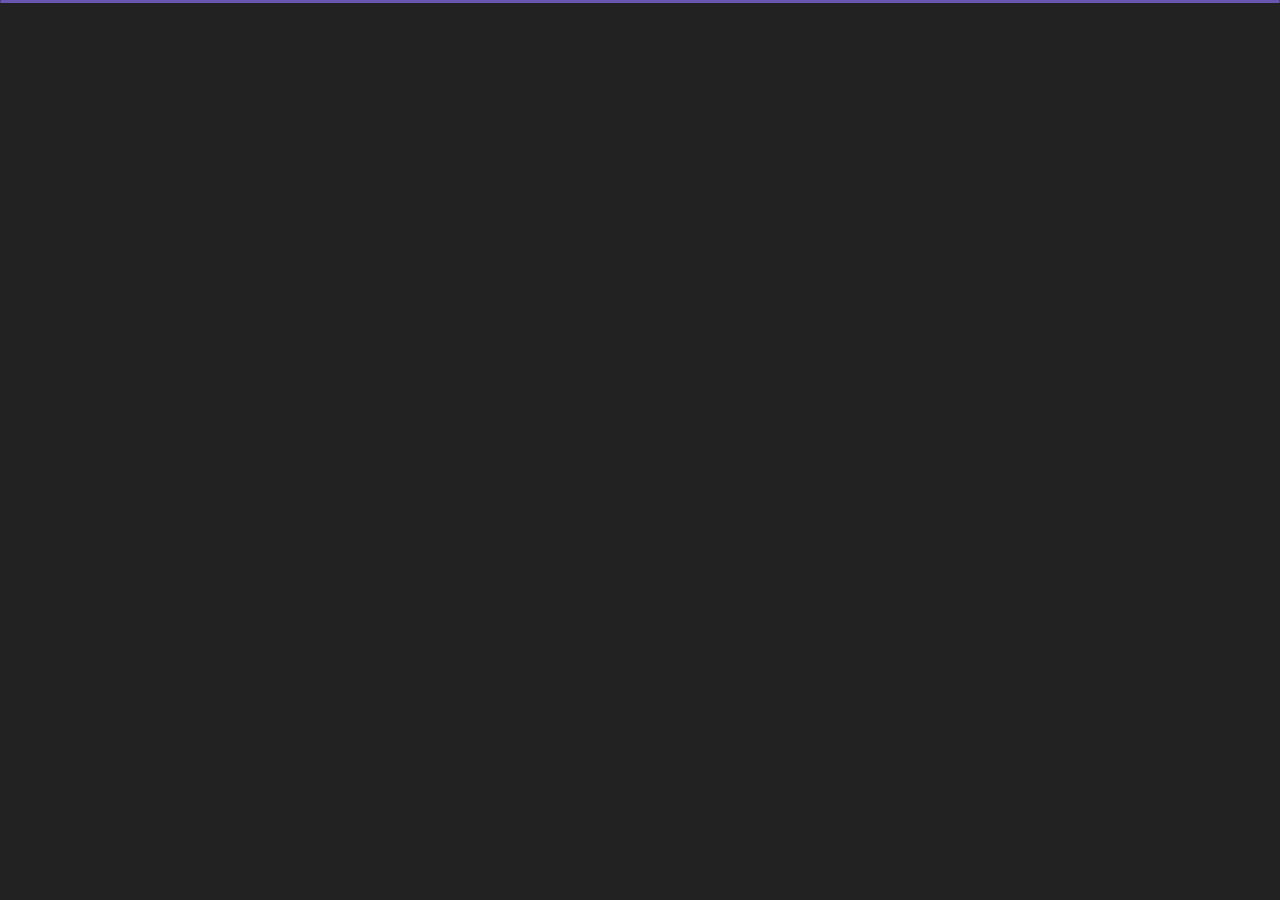
==== commit 1e560058: "Minor Changes" ====
--- a/index.html
+++ b/index.html
@@ -21,7 +21,7 @@
     <link href="css/style.css" rel="stylesheet">
 
     <!-- CSS Skin File -->
-    <link href="css/skins/yellow.css" rel="stylesheet">
+    <link href="css/skins/purple.css" rel="stylesheet">
 
     <!-- Live Style Switcher - demo only -->
     <link rel="alternate stylesheet" type="text/css" title="blue" href="css/skins/blue.css" />
@@ -141,7 +141,7 @@
                 <li><a href="about.html"><i class="fa fa-user"></i><span>About</span></a></li>
                 <li><a href="portfolio.html"><i class="fa fa-folder-open"></i><span>Portfolio</span></a></li>
                 <li><a href="contact.html"><i class="fa fa-envelope-open"></i><span>Contact</span></a></li>
-                <li><a href="blog.html"><i class="fa fa-comments"></i><span>Blog</span></a></li>
+          
             </ul>
         </div>
     </nav>
--- a/css/style.css
+++ b/css/style.css
@@ -455,7 +455,7 @@
 }
 
 .home .bg {
-  background-image: url(../img/3.jpg);
+  background-image: url(../img/purple.jpg);
   background-size: cover;
   background-repeat: no-repeat;
   background-position: top;
